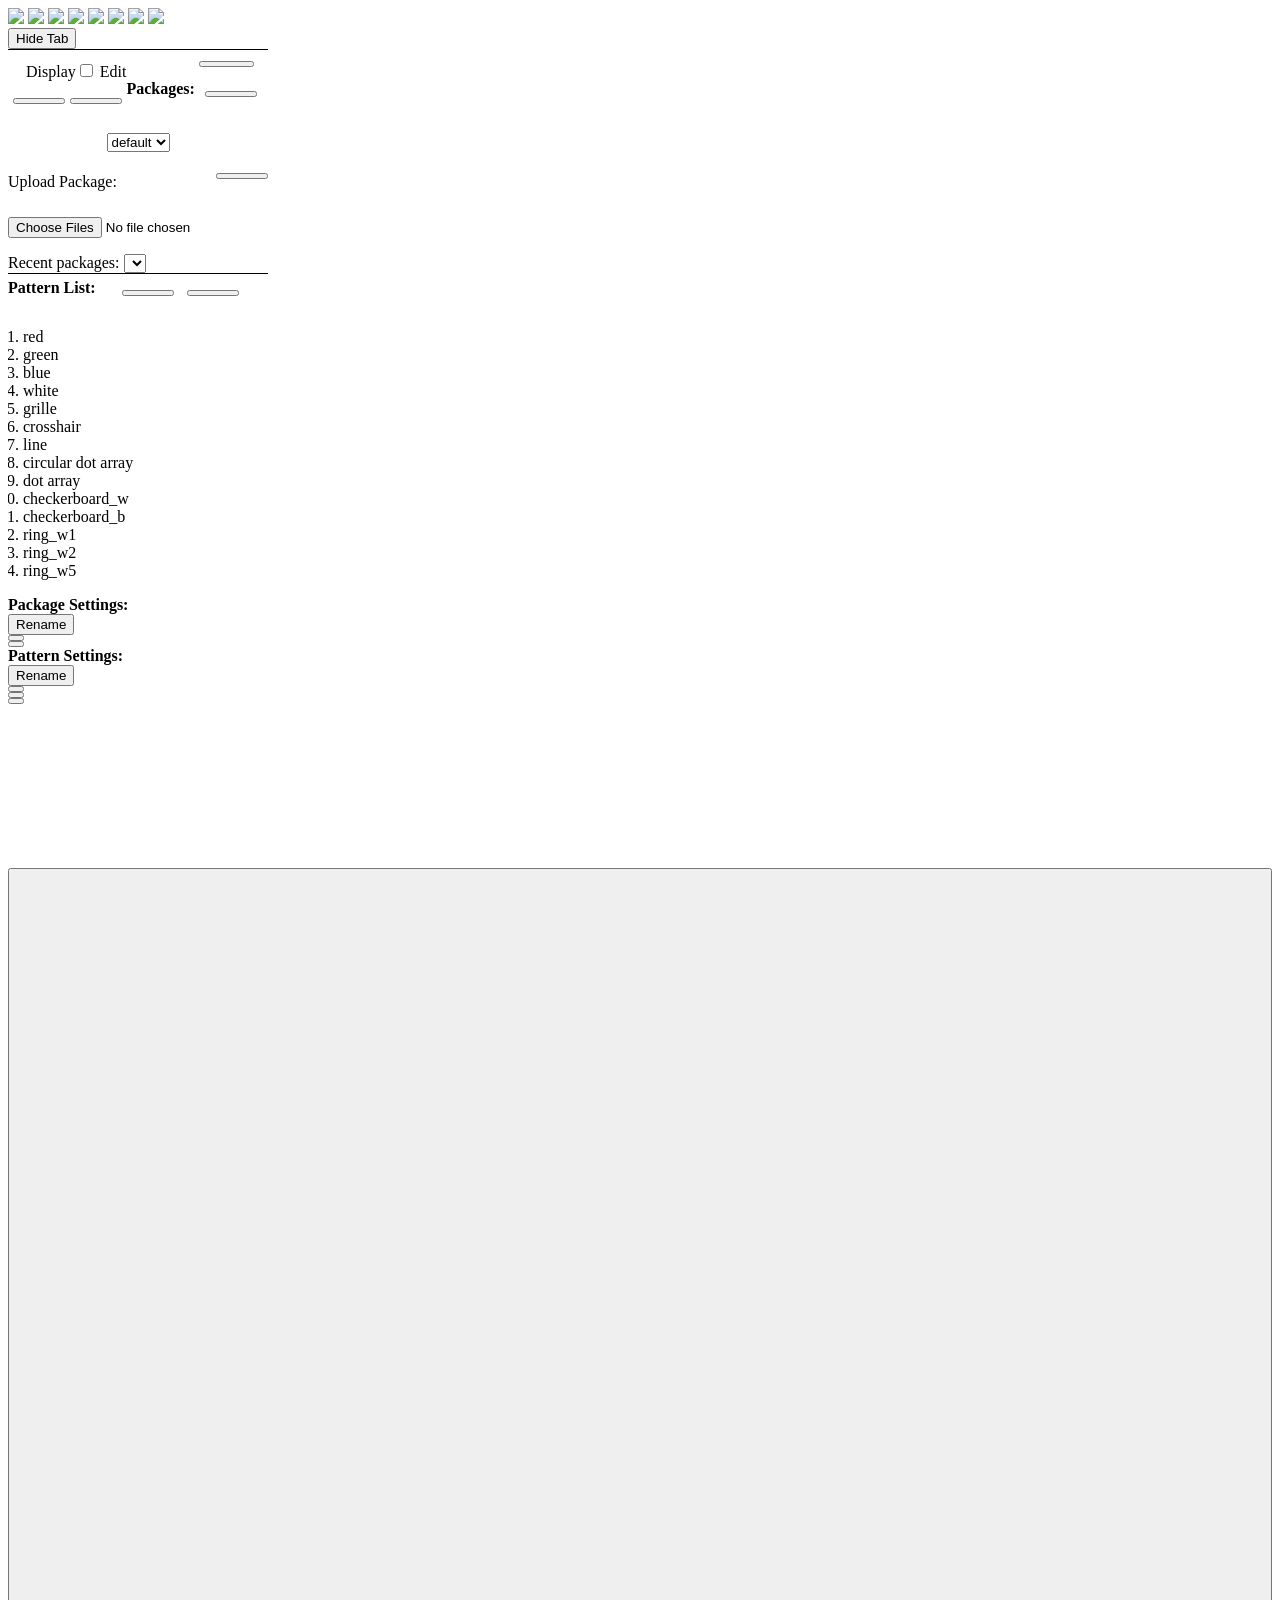
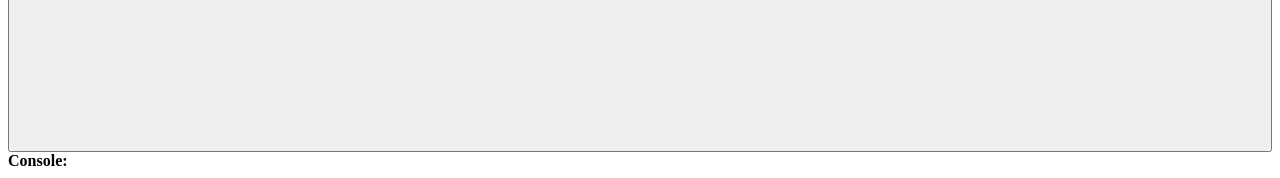
==== Custom/index.html @ 78fe55c4 "Update documentation" ====
<html>
    <head>
        <link href="../updatedStyle.css" rel="stylesheet">
        <script src="../lib/jquery-3.6.0.min.js" type="text/javascript"> </script>
        <script src="../lib/jquery-ui-1.13.2.custom/jquery-ui.js"></script>
        <script src="../lib/lz-string-1.5.0/libs/lz-string.js"></script>
        <script src="../lib/aframe.min.js" type="text/javascript"></script>
        <link rel="stylesheet" href="../lib/fontawesome-free-6.4.0-web/css/all.css"></script>
        <link rel="stylesheet" href="../lib/jquery.minicolors.css">
        <script src="../lib/jquery.minicolors.min.js" type="text/javascript"> </script>
        <script src="./ControllerComponents.js" type="text/javascript"></script>
        <script>
        /* Code to register the orthographic camera as parent camera and remove original camera */
        AFRAME.registerComponent('ortho', {
            init: function () {
                /* Save original camera */
                var sceneEl = this.el.sceneEl;
                this.originalCamera = sceneEl.camera;
                this.cameraParent = sceneEl.camera.parent;
                /* Create orthographic camera using three.js */
                this.orthoCamera = new THREE.OrthographicCamera(-500, 500, 250, -250,.01, 2000);
                /* Makes this the parent camera and add it to scene */
                this.cameraParent.add(this.orthoCamera);
                sceneEl.camera = this.orthoCamera;
            },
            /* Removes orthographic camera and replaces it with original camera upon termination */
            remove: function () {
            this.cameraParent.remove(this.orthoCamera);
            sceneEl.camera = this.originalCamera;
            }
        });

        AFRAME.registerComponent('raycasterortho', {
            init: function () {
                /* Save original camera */
                var sceneEl = this.el.sceneEl;
                this.originalraycaster = sceneEl.components.raycaster;
                /* Create orthographic camera using three.js */
                this.raycaster = new THREE.Raycaster();
                raycaster.linePrecision = 0.1;
                /* Makes this the parent camera and add it to scene */
                this.cameraParent.add(this.orthoCamera);
                sceneEl.camera = this.orthoCamera;
            },
            /* Removes orthographic camera and replaces it with original camera upon termination */
            remove: function () {
            this.cameraParent.remove(this.orthoCamera);
            sceneEl.camera = this.originalCamera;
            }
        });
            AFRAME.registerComponent('thumbstick-logging-right',{
            init: function () {
                this.el.addEventListener('thumbstickmoved', this.logThumbstickRight);
            },
            logThumbstickRight: function (evt) {
                /* calls movement function with key that corresponds */
                if (evt.detail.y > 0.95) {zoomCam(-.001)}
                if (evt.detail.y < -0.95) {zoomCam(.001)}
            }
        });

        AFRAME.registerComponent('button-listener', {
            init: function () {
                var el = this.el;

                el.addEventListener('gripdown', function (evt) {
                    document.querySelector('a-scene').exitVR();
                });
            }
        });

        AFRAME.registerComponent("click-checker", {
            init: function() {
                this.el.addEventListener("click", (e)=>{
                    console.log(this.el);
                    selectNew(this.el);
                    });
                this.el.addEventListener("mouseenter", (e) => {
                    document.body.style.cursor = "pointer"
                })
                this.el.addEventListener("mouseleave", (e) => {
                    document.body.style.cursor = "default"
                })
                }
                
            });

        AFRAME.registerComponent('fill', {
            schema: {
                val: {type: 'float', default: 100},
                isFull: {type: "boolean", default: true}
            },
        });
        AFRAME.registerComponent('angle', {
            schema: {
                x: {type: 'float', default: 50},
                z: {type: 'float', default: 50}
            },
        });
        AFRAME.registerComponent('advanced', {
            schema: {
                val: {type: 'boolean', default: false}
            },
        });
        AFRAME.registerComponent('color2', {
            schema: {
                val: {type: 'string', default: "#000000"}
            },
        });
        AFRAME.registerComponent('arraySpacing', {
            schema: {
                val: {type: 'float', default: 10}
            },
        });
        AFRAME.registerComponent('toggleCenterDot', {
            schema: {
                val: {type: 'boolean', default: false}
            },
        });
        </script>
    </head>

    <body>
        <a-scene>
            <a-entity raycaster cursor="rayOrigin: mouse; mouseCursorStylesEnabled: false;" position="0 0 0" ></a-entity>
            <a-assets>
                <img id="QC" src="textures/TG18-QC.2k_12b.png">
                <img id="CH" src="textures/TG18-CH.2k.png">
                <img id="MM1" src="textures/TG18-MM1.2k.png">
                <img id="MM2" src="textures/TG18-MM2.2k.png">
                <img id="sQC" src="textures/TG270sQC.png">
                <img id="PQC" src="textures/TG18-PQC.2k_12b.png">
                <img id="BR" src="textures/TG18-BR.2k_12b.png">
                <img id="transparent" src="textures/transparent.jpg">
            </a-assets>
            <a-entity id="con-left" laser-controls="hand: left" model="true" button-listener-l thumbstick-left trackpad-left position-updates-left></a-entity>
            <a-entity id="con-right" laser-controls="hand: right" model="true" button-listener-r thumbstick-right trackpad-right position-updates-right></a-entity>
            <a-camera>
                <a-sky id="sky" color="#000000" radius="1000"></a-sky>
                <a-entity id="entityCanvas" visible="true"></a-entity>
            </a-camera>
        </a-scene>
       
        <div id="info">
            <div id="coreLayout" class="core-container" style="grid-template-columns: 100% 0%; width: 260px; height: 840px; grid-template-rows: 7% 7% 86%">
                <div class="hide"><button type="button" class="collapsible" id="collapse" onclick="collapseTab()">Hide Tab</button></div>
                <div class="swap" style="border-bottom: 1px solid black;"><div id="swapContainer" style="float:left; padding-left: 18px; padding-top:12px;">Display<input type="checkbox" id="displayUtility"
                    class="checkbox" onclick="toggleDisplayEdit(true)"/>
                    <label for="displayUtility" class="toggle"> </label>                              Edit</div><div id="settingsButtonContainer" style="padding-left: 10%; padding-bottom: 13px; display: inline-block; width: 54.73px; float: right; padding-top:12px; padding-right:14px;"><button id="settingsButton" style="text-align:center; width:100%;" class="button add" onclick="openSettings()" title="Open Settings"><i id="settingsIcon" class="fa-solid fa-gear"></i></button></div></div>
                <div class="content">
                    <div id="packageLayout" class="display-grid">
                        <div class="packages" style="border-bottom: 1px solid black; padding-top: 5px;"><b style="padding-right: 4%;">Packages:</b><button style="text-align:center; width:20%;" class="button add" onclick="saveSelected()"  title="Save Package"><i class="fa-solid fa-download"></i></button><div style="padding-right: 2%; padding-left: 2%; padding-bottom: 5%; display: inline-block; width: 20%;"><button style="text-align:center; width:100%;" class="button add" onclick="addPackage()"  title="Add Package"><i class="fa-solid fa-plus"></i></button></div><button style="text-align:center; width:20%" class="button reset" onclick="removePackage()"  title="Delete Package"><i class="fa-solid fa-trash"></i></button>
                            <p style="position: relative; text-align: center; padding-bottom: 2%; top: 0%;">
                                <select class="select" name="packageDisplay" id="packageDisplay" onchange="changePackage(this)">
                                    <option value="default">default</option>
                                </select>
                            </p>
                            <div>
                                    Upload Package:            <button style="text-align:center; width:20%; float: right;" class="button add" onclick="saveSelected()"  title="Save Package"><i class="fa-solid fa-download"></i></button>
                            </div>
                            <p><input style="width: 100%; padding-top: 10" type="file" id="scene-disp-input" accept=".json" multiple></p>
                            <div> Recent packages: <select class="select" id="recentPackages" onchange="changeUrl(this)">
                            </select></div>
                        </div>
                        <div class="patterns" title="Hold the ctrl button to select multiple" style="padding-top: 5px;"><b style="padding-right: 10%;">Pattern List:</b><div style="padding-right: 5%; padding-bottom: 5%; display: inline-block; width: 20%;"><button style="text-align:center; width:100%;" class="button add" onclick="addPattern()"  title="Add Pattern"><i class="fa-solid fa-plus"></i></button></div><button style="text-align:center; width:20%" class="button reset" onclick="removePattern()"  title="Delete Patterns"><i class="fa-solid fa-trash"></i></button><ol id="items-list" class="moveable" selectedIndex="" multi-select="" style="padding-top: 1%; padding-left: 15px; overflow-y: scroll;">
                            <li>red</li>
                            <li>green</li>
                            <li>blue</li>
                            <li>white</li>
                            <li>grille</li>
                            <li>crosshair</li>
                            <li>line</li>
                            <li>circular dot array</li>
                            <li>dot array</li>
                            <li>checkerboard_w</li>
                            <li>checkerboard_b</li>
                            <li>ring_w1</li>
                            <li>ring_w2</li>
                            <li>ring_w5</li>
                        </ol></div>
                    </div>
                    <div id="addEditContent" style="display: none;">

                        <p style="text-align:center;">Add Entity              <input type="checkbox" id="utility"
                            class="checkbox" onclick="toggleAddEdit(true)"/>
                            <label for="utility" class="toggle"> </label>                  Edit Entity</p>
                        <p id="backgroundSettings"><b>Background Settings</b></p>
                            <div id="skyIn" position="absolute" width="45%" left="0">Sky Color: <input type="text" class="input" id="skyCol" value="#000000"></div>
                        </p>
                        <div id="editSelector" style="display: flex; justify-content: space-between; padding-bottom: 5px;"><div>Entity: </div><select name="entityId" id="entityId"  onchange="selectNew(null)">
                        </select></div>

                        <div id="editContent" class="entity-container">
                            <div id="universalSettings" class="universal">
                                <div id="universalHeader" class="UniversalHeader" onclick="hideUniversal()"><b>Universal Settings</b><div id="advancedButtonContainer" style="padding-left: 40px; display: inline-block; width: 30px;"><button id="advancedButton" style="text-align:center; width:100%;" class="button add" onclick="switchToAdvanced(event)" title="Open Advanced"><i id="advancedIcon" class="fa-solid fa-a"></i></button></div></div>
                                <div id="posIn" class="Position">Position (&alpha;: deg, y: m, r: m):</div>
                                <div id="xIn" class="x"><input type="text" class="input" id="x" value="0"></div>
                                <div id="yIn" class="y"><input type="text" class="input" id="y" value="0"></div>
                                <div id="zIn" class="z"><input type="text" class="input" id="z" value="0"></div>
                                <div id="rotation" class="Rotation">Rotation (deg):</div>
                                <div id="pitch" class="pitch"><input type="text" class="input" id="rotationX" value="0"></div>
                                <div id="yaw" class="yaw"><input type="text" class="input" id="rotationY" value="0"></div>
                                <div id="roll" class="roll"><input type="text" class="input" id="rotationZ" value="0"></div>
                                <div id="entColor" class="EntColor"><div style="width: fit-content; display: inline-block; padding-right: 25px;">Entity Color: </div><input type="text" class="input" id="color" value="#FFFFFF"></div>
                                <!--<div id="hideUniversal" style="position:absolute; top: -1px; left:-10px;"><button id="hideUniversalButton" style="text-align:center; width:25px; height: 18px; padding: 0px;" class="button reset" onclick="hideUniversal()" title="Hide Universal Settings"><i id="hideUniversalIcon" class="fa-solid fa-chevron-down" style="font-size: 13px"></i></button></div>-->
                            </div>  
                            <div id="specificSettings" class="specific" style="position: relative;">
                                <!--<div id="hideSpecific" style="position:absolute; top: -1px; left:-10px;"><button id="hideSpecificButton" style="text-align:center; width:25px; height: 18px; padding: 0px;" class="button reset" onclick="hideSpecific()" title="Hide Specific Settings"><i id="hideSpecificIcon" class="fa-solid fa-chevron-down" style="font-size: 13px"></i></button></div>-->
                                <div id="specificHeader" class="specificHeader"  onclick="hideSpecific()"><b>Specific Settings</b></div>
                                <div id="area1" class="area1">
                                    <div id="heightIn" style="justify-content: space-between;">Bar Height (m): <input type="text" class="input" id="height" value=".25"></div>
                                    <div id="radiusIn" style="justify-content: space-between;">Radius (m): <input type="text" class="input" id="radius" value=".125"></div>
                                    <div id="cols" style="justify-content: space-between;">Number of columns: <input type="text" class="input" id="colsIn" value="16"></div>
                                    <div id="numDots" style="justify-content: space-between;">Number of dots: <input type="text" class="input" id="numDotsIn" value="16"></div>
                                    <div id="numRings" style="justify-content: space-between;">Number of rings: <input type="text" class="input" id="numRingsIn" value=".1"></div>
                                    <div id="vertices">Vertices (x: m, y: m)</div>
                                </div>
                                <div id="area2" class="area2">
                                    <div id="widthIn" style="justify-content: space-between;">Bar Width (m): <input type="text" class="input" id="width" value=".125"></div>
                                    <div id="rows" style="justify-content: space-between;">Number of rows: <input type="text" class="input" id="rowsIn" value="16"></div>
                                    <div id="numCircles" style="justify-content: space-between;">Number of rings: <input type="text" class="input" id="numCirclesIn" value=".1"></div>
                                    <div id="ringPitch" style="justify-content: space-between;">Ring Pitch: <input type="text" class="input" id="ringPitchIn" value=".1"></div>
                                    <div id="va" style="justify-content: space-between;">Vertex A: <input type="text" class="input" id="vax" value="0"> <input type="text" class="input" id="vay" value="0.1875"></div>
                                </div>
                                <div id="area3" class="area3">
                                    <div id="fillIn" style="justify-content: space-between;">Border Size (m): <input type="text" class="input" id="fill" value=".25"></div>
                                    <div id="numBars" style="justify-content: space-between;">Number of bars: <input type="text" class="input" id="numBarsIn" value="32"></div>
                                    <div id="tileSize" style="justify-content: space-between;">Tile size: <input type="text" class="input" id="tileSizeIn" value=".1"></div>
                                    <div id="circleSize" style="justify-content: space-between;">Radius of dots: <input type="text" class="input" id="circleSizeIn" value=".1"></div>
                                    <div id="vb" style="justify-content: space-between;">Vertex B:<input type="text" class="input" id="vbx" value="-0.25"> <input type="text" class="input" id="vby" value="-0.25"> </div>
                                </div>
                                <div id="area4" class="area4">
                                    <div id="textureIn" style="justify-content: space-between;">Texture:                 <select class="select" name="texture" id="texture">
                                        <option value="none">none</option>
                                        <option value="QC">TG18-QC.2k_12b</option>
                                        <option value="CH">TG18-CH.2k</option>
                                        <option value="MM1">TG18-MM1.2k</option>
                                        <option value="MM2">TG18-MM2.2k</option>
                                        <option value="sQC">TG270sQC</option>
                                        <option value="PQC">TG18-PQC.2k_12b</option>
                                        <option value="BR">TG18-BR.2k_12b</option>
                                    </select></div>
                                    <div id="colIn2" position="absolute" width="75%" left="0" style="justify-content: space-between;">Secondary Color: <input type="text" class="input" id="color2" value="#FFFFFF"></div>
                                    <div id="arraySpacing" style="justify-content: space-between;">Spacing of rings: <input type="text" class="input" id="arraySpacingIn" value=".1"></div>
                                    <div id="spacing" style="justify-content: space-between;">Spacing of dots: <input type="text" class="input" id="spacingIn" value=".1"></div>
                                    <div id="vc" style="justify-content: space-between;">Vertex C:<input type="text" class="input" id="vcx" value="0.25"><input type="text" class="input" id="vcy" value="-0.25"> </div>
                                </div>
                                <div id="area5" class="area5">
                                    <div id="uploadTextureIn" style="justify-content: space-between;"><div>Upload Textures:</div><input type="file" id="texture-input" accept="image/png, image/jpeg, image/tiff, image/" multiple style="width:90%;"></div>
                                    <div id="toggleCenterDot" style="justify-content: space-between;"><div>Fill center dot:</div><input type="checkbox" id="toggleCenterDotIn"></div>
                                </div>
                            </div>
                            <div id="removeEntity" class="removeEnt"><div style="display: inline-block; width: 50%;"><button class="button reset" onclick="removeEntity()" title="Rmove Entity" style="width: 60%;"><i id="settingsIcon" class="fa-solid fa-trash"></i></button></div><div style="display: inline-block; width: 50%;"><button class="button add" onclick="duplicateEntity()" title="Duplicate Entity" style="width: 60%;"><i id="settingsIcon" class="fa-solid fa-clone"></i></button></div></div>
                        </div>
    
                        <div id="addContent">
                            <p id="addChoice" style="text-align:center; display: flex; justify-content: space-between;"><b>Type of entity:</b>
                                <select class="select" name="entity" id="entity">
                                    <option value="circle">circle</option>
                                    <option value="plane">plane</option>
                                    <option value="triangle">triangle</option>
                                    <option value="gradient">gradient</option>
                                    <option value="checkerboard">checkerboard</option>
                                    <option value="grille">grille</option>
                                    <option value="dotarray">dot array</option>
                                    <option value="dotcircle">circlular dot array</option>
                                    <option value="bullseye">bullseye</option>
                                </select>
                            </p>
                            <p style="text-align:center;" id="addButton">
                                <button class="button add" onclick="addEntity()">Add to Pattern</button>
                            </p>
                            <p style="text-align:center;" id="removeButton">
                                <button class="button reset" onclick="removeEntity()">Remove from Pattern</button></p>
                            <p style="text-align:center;" id="duplicateButton">
                                <button class="button add" onclick="duplicateEntity()">Duplicate Entity</button></p>
    
                            <form id="reset" style="text-align:center;">
                                <button type="button" class="button reset" onclick="resetScene()">Reset Pattern</button>
                            </form>
                        </div>
 
                    </div>
           
                </div>
                <div id="settings">
                    <div id="settingsLayout" class="settings-container">
                        <div class="packageSettings">
                            <div class="package-settings-container">
                                <b class="packageSettingsHeader">Package Settings:</b>
                                <div class="renamePackage"><button style="text-align:center;" class="button add" onclick="renamePackage()">Rename</button></div>
                                <div class="export"><button style="text-align:center;" class="button add" onclick="pastebinPost()"  title="Pastebin Export"><i class="fa-solid fa-cloud-arrow-up"></i></button></div>
                                <div class="import"><button style="text-align:center;" class="button add" onclick="handleImport()"  title="Pastebin Import"><i class="fa-solid fa-cloud-arrow-down"></i></button></div>
                            </div>
                            <div class="pattern-settings-container">
                                <b class="patternSettingsHeader">Pattern Settings:</b>
                                <div class="renamePattern"><button style="text-align:center;" class="button add" onclick="renamePattern()" title="Rename Pattern">Rename</button></div>
                                <div class="cut"><button style="text-align:center; cursor: copy;" class="button add" onclick="cutPattern()"  title="Cut (Ctrl+x)"><i class="fa-solid fa-cut"></i></button></div>
                                <div class="copy"><button style="text-align:center; cursor: copy;" class="button add" onclick="copyPattern()"  title="Copy (Ctrl+c)"><i class="fa-solid fa-copy"></i></button></div>
                                <div class="paste"><button style="text-align:center;" class="button add" onclick="pastePattern()"  title="Paste (Ctr+v)"><i class="fa-solid fa-paste"></i></button></div>
                            </div>
                        </div>
                    </div>
                </div>
            </div>
        </div>
        <div id="directions">
        <button type="button" class="collapsible" id="directionsCollapse" style="width:100%;height:100%;"  title="Click for help" onclick="window.open('https://didsr.github.io/WebXR-tools/Custom/doc/','_blank')"><i class="fa-solid fa-circle-info"></i></button>

        </div>

        <div id="debug">
            <b>Console: </b>
        </div>
        <script src="script.js" type="text/javascript"></script>
        <script src="graphicInterface.js" type="text/javascript"></script>
        <script src="utility.js" type="text/javascript"></script>
        <script src="changeListeners.js" type="text/javascript"></script>
        <script src="drawing.js" type="text/javascript"></script>
        <script src="editing.js" type="text/javascript"></script>
        <script src="saving.js" type="text/javascript"></script>
        <script src="uploading.js" type="text/javascript"></script>
        <script src="pastebinInterface.js" type="text/javascript"></script>
        <script src="load.js" type="module"></script>
        <script src="ControllerInputMapping.js" type="module"></script>
        <script src="sharing.js" type="text/javascript"></script>

        
    </body>

</html>
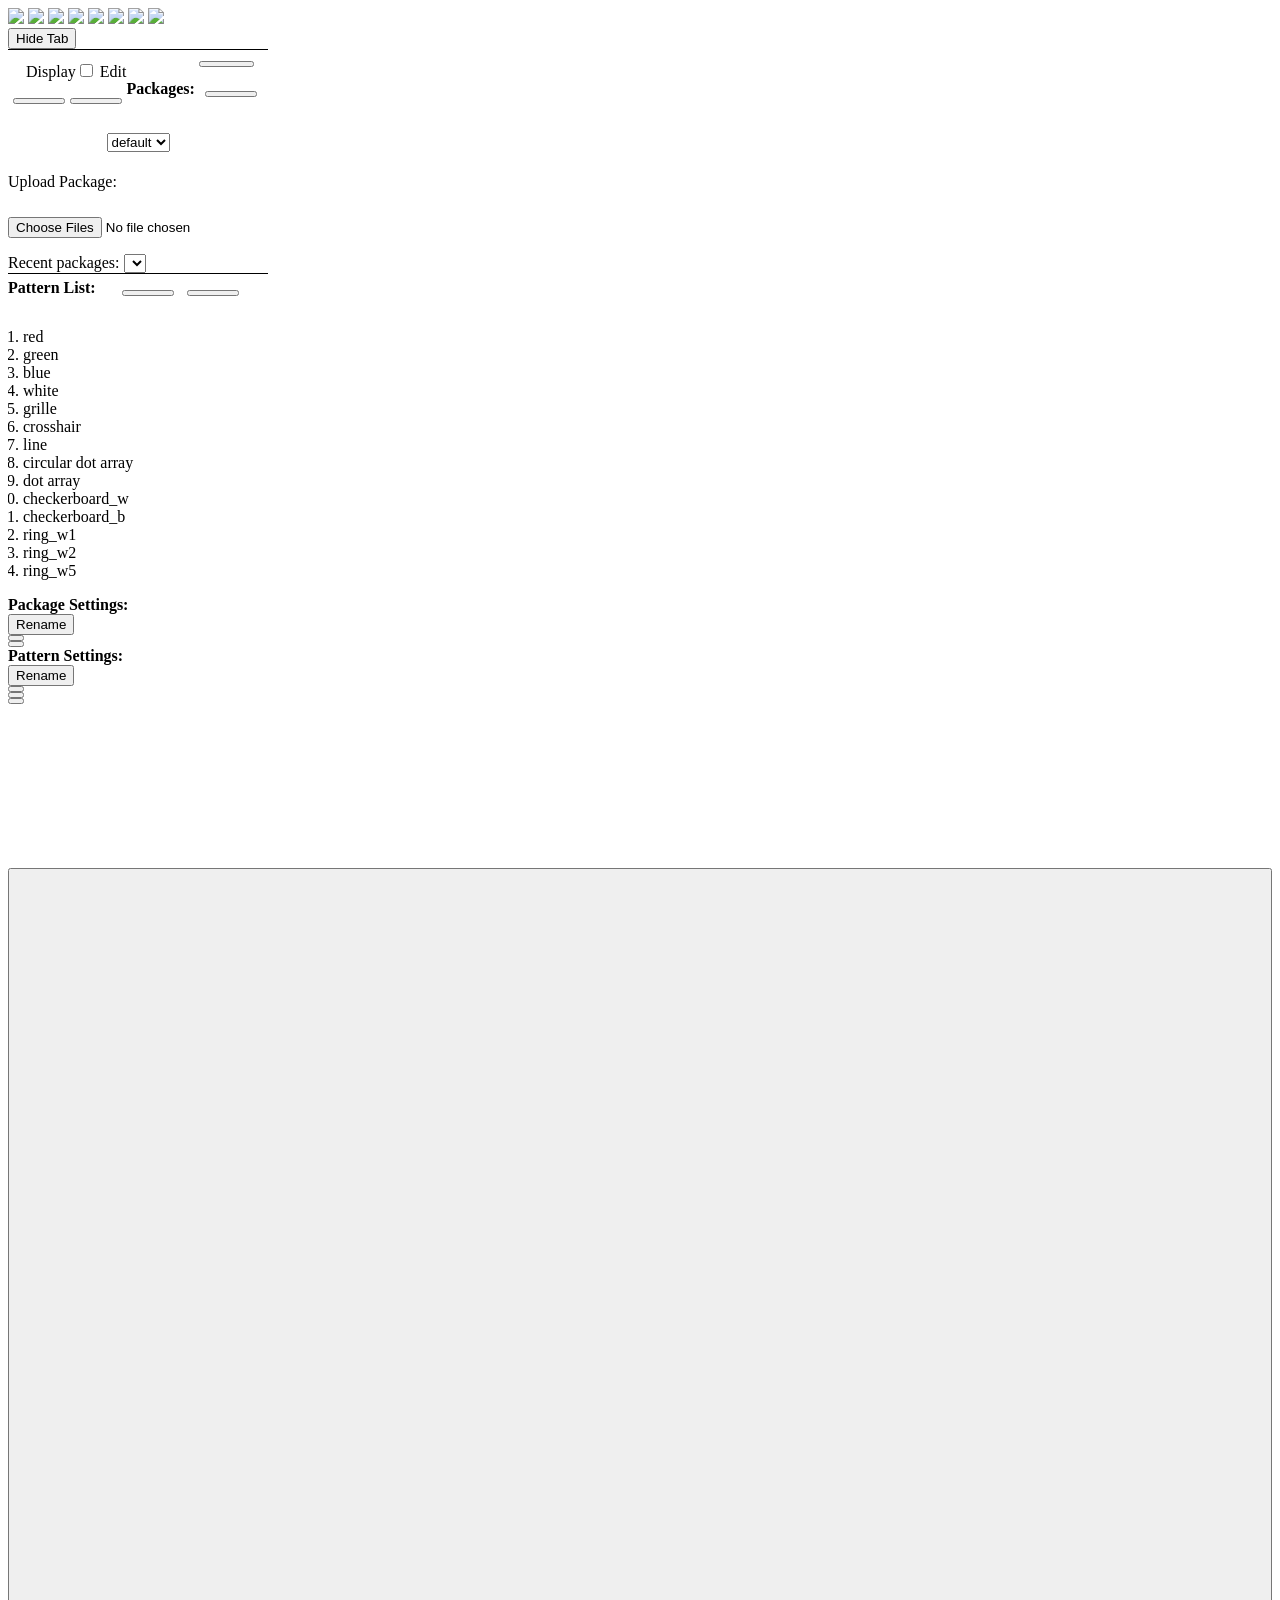
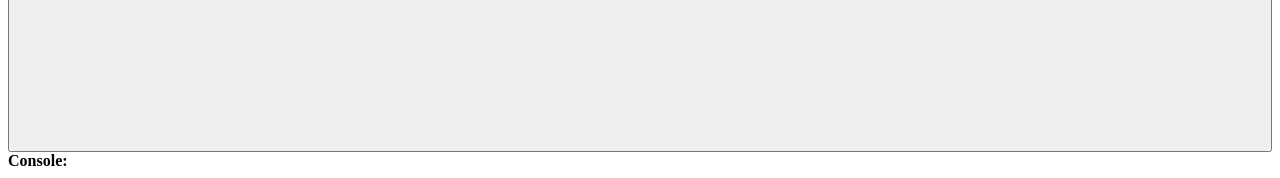
==== commit a780a843: "Update documentation" ====
--- a/Custom/index.html
+++ b/Custom/index.html
@@ -156,7 +156,7 @@
                                 </select>
                             </p>
                             <div>
-                                    Upload Package:            <button style="text-align:center; width:20%; float: right;" class="button add" onclick="saveSelected()"  title="Save Package"><i class="fa-solid fa-download"></i></button>
+                                    Upload Package:            
                             </div>
                             <p><input style="width: 100%; padding-top: 10" type="file" id="scene-disp-input" accept=".json" multiple></p>
                             <div> Recent packages: <select class="select" id="recentPackages" onchange="changeUrl(this)">
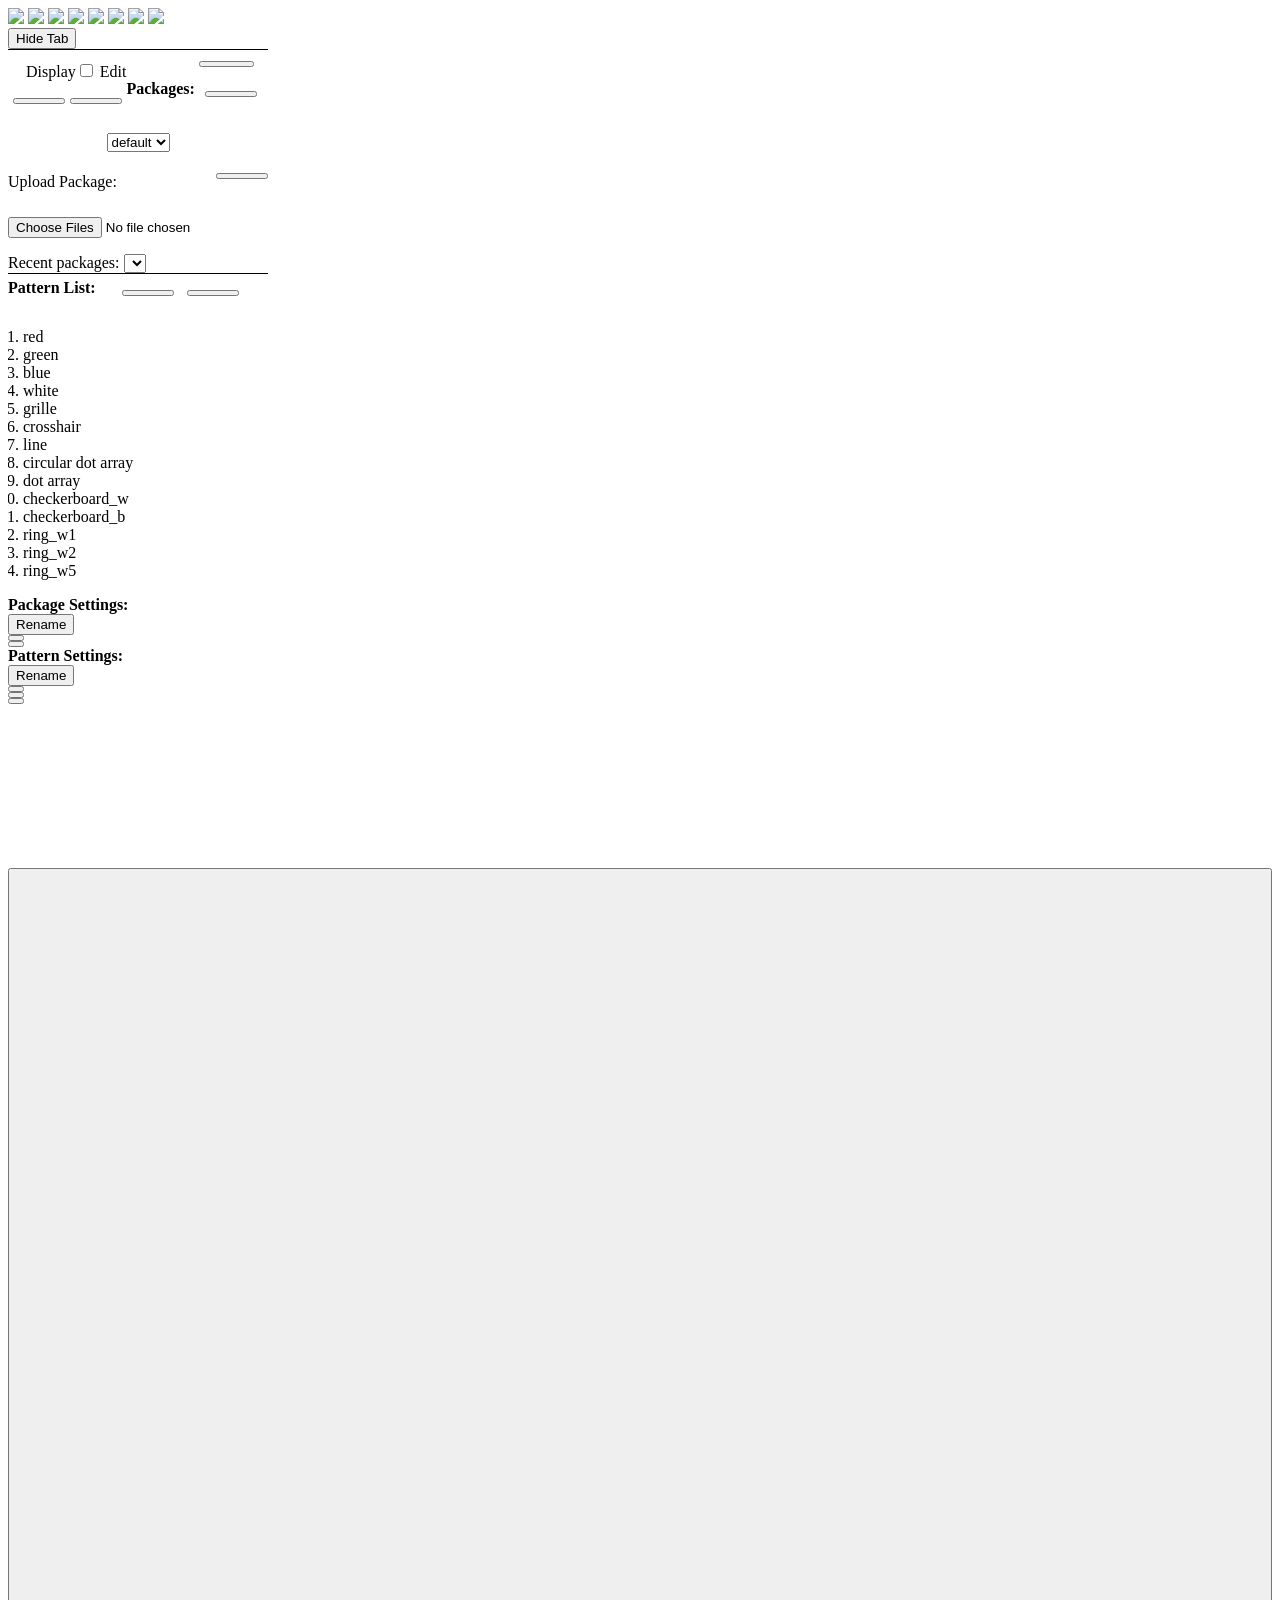
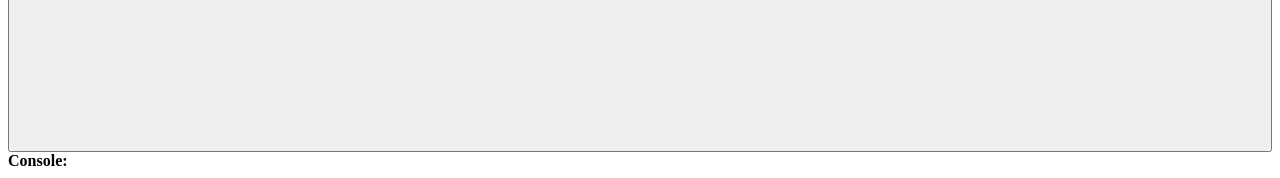
==== commit 79c9f76e: "Update documentation" ====
--- a/Custom/index.html
+++ b/Custom/index.html
@@ -156,7 +156,7 @@
                                 </select>
                             </p>
                             <div>
-                                    Upload Package:            
+                                    Upload Package:            <button style="text-align:center; width:20%; float: right;" class="button add" onclick="saveSelected()"  title="Save Package"><i class="fa-solid fa-download"></i></button>
                             </div>
                             <p><input style="width: 100%; padding-top: 10" type="file" id="scene-disp-input" accept=".json" multiple></p>
                             <div> Recent packages: <select class="select" id="recentPackages" onchange="changeUrl(this)">
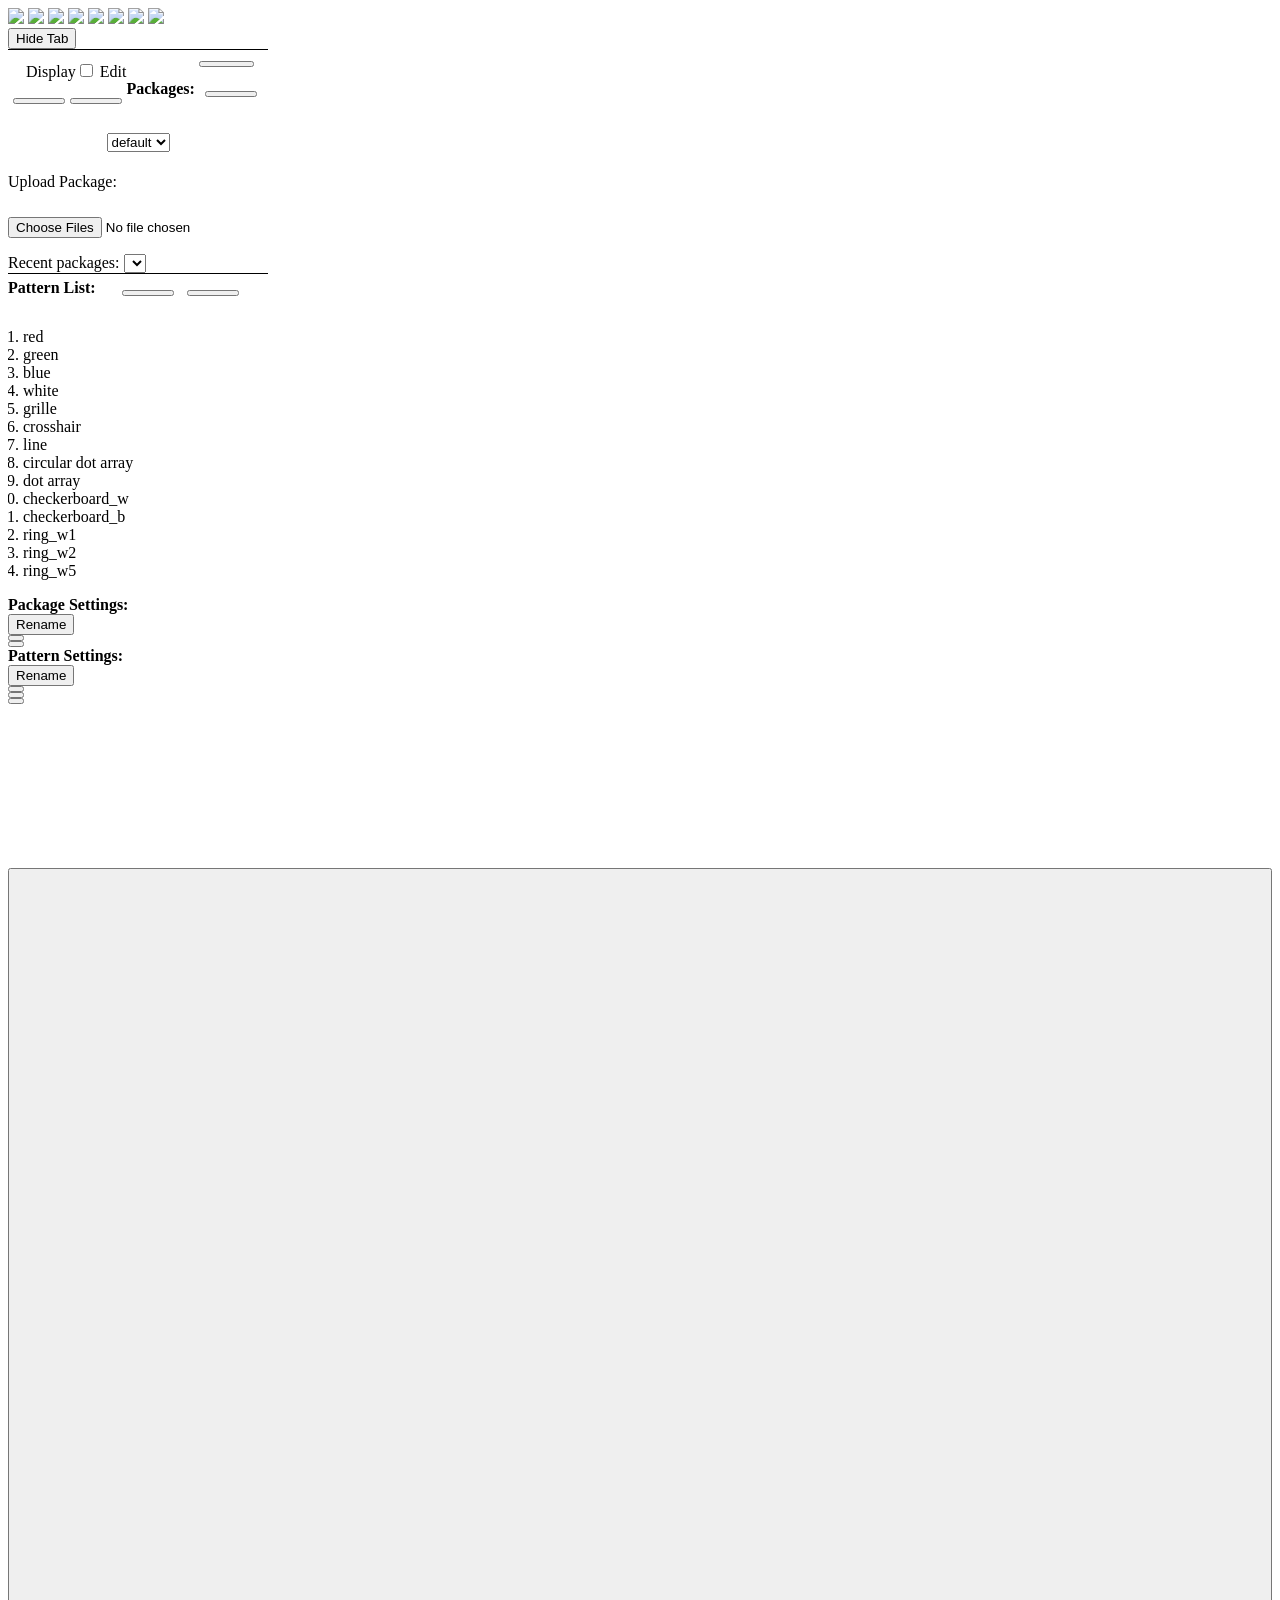
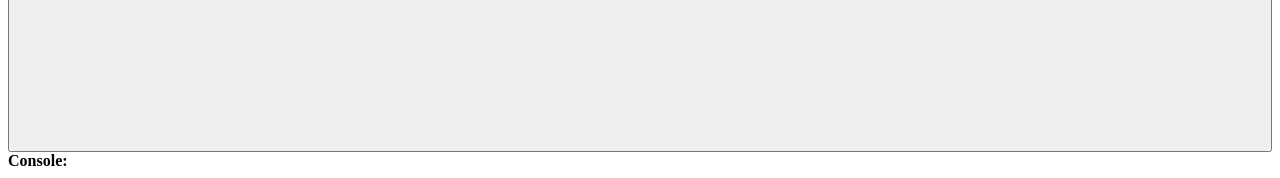
==== commit 7a0a44da: "Update documentation" ====
--- a/Custom/index.html
+++ b/Custom/index.html
@@ -156,7 +156,7 @@
                                 </select>
                             </p>
                             <div>
-                                    Upload Package:            <button style="text-align:center; width:20%; float: right;" class="button add" onclick="saveSelected()"  title="Save Package"><i class="fa-solid fa-download"></i></button>
+                                    Upload Package:            
                             </div>
                             <p><input style="width: 100%; padding-top: 10" type="file" id="scene-disp-input" accept=".json" multiple></p>
                             <div> Recent packages: <select class="select" id="recentPackages" onchange="changeUrl(this)">
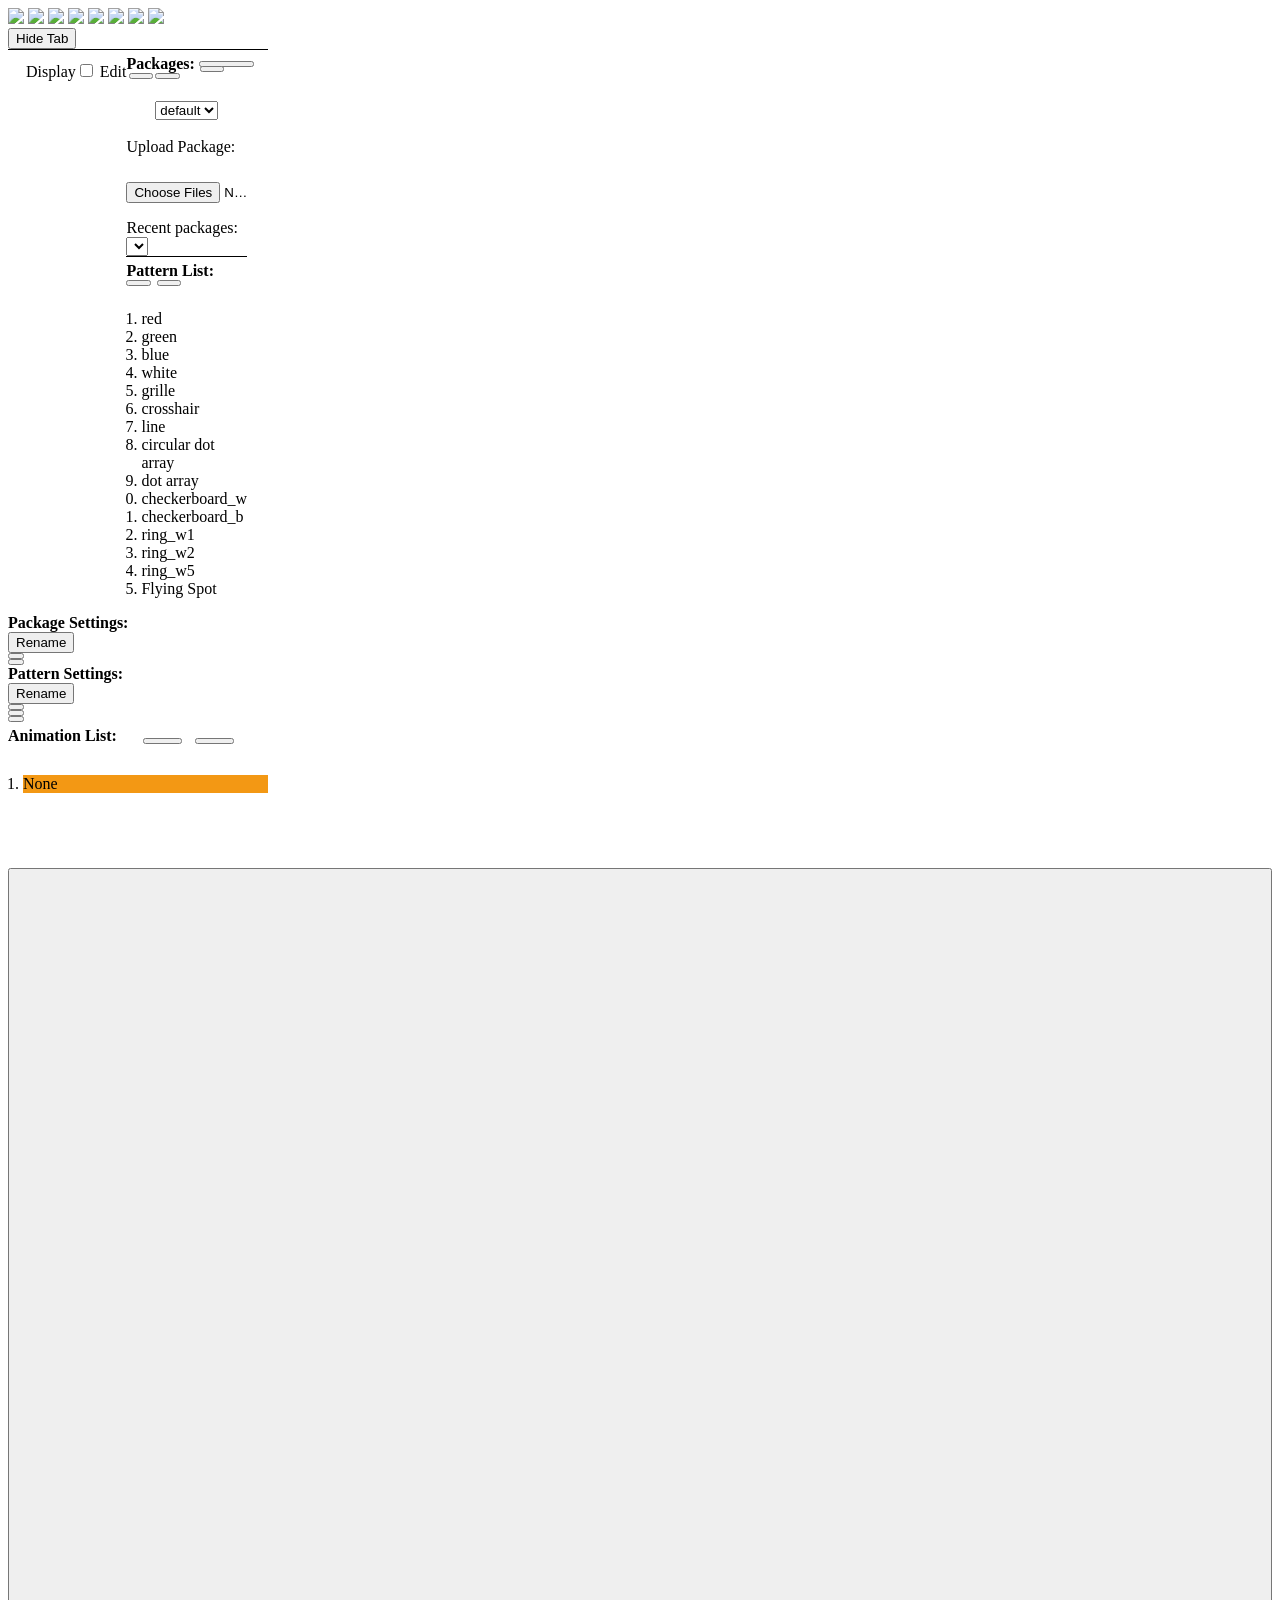
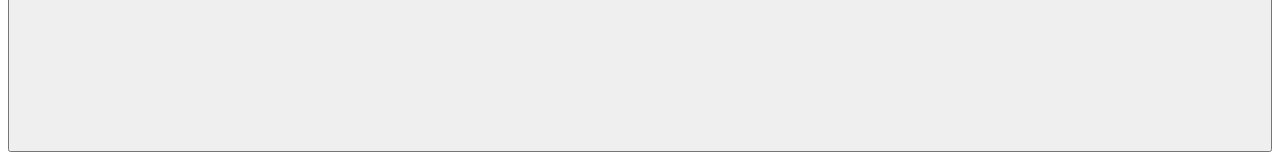
==== commit 2964036e: "Pushing upload and validator changes" ====
--- a/Custom/index.html
+++ b/Custom/index.html
@@ -72,7 +72,6 @@
         AFRAME.registerComponent("click-checker", {
             init: function() {
                 this.el.addEventListener("click", (e)=>{
-                    console.log(this.el);
                     selectNew(this.el);
                     });
                 this.el.addEventListener("mouseenter", (e) => {
@@ -117,7 +116,20 @@
                 val: {type: 'boolean', default: false}
             },
         });
+        AFRAME.registerComponent('mov', {
+            schema: {
+                startPoint: {type: 'vec3', default: {x: 0, y: 0, z: 0}},
+                endPoint: {type: 'vec3', default: {x: 0, y: 0, z: 0}},
+                speed: {type: 'float', default: 10},
+                acceleration: {type: 'float', default: 1},
+                status: {type: 'float', default: 0},
+                type: {type: 'string', default: "Rubberband"},
+                startRotation: {type: 'vec3', default: {x: 0, y: 0, z: 0}},
+                keyBind: {type: 'string', default: ''}
+            },
+        });
         </script>
+        <script src="./movementComponent.js" type="text/javascript"></script>
     </head>
 
     <body>
@@ -141,12 +153,12 @@
             </a-camera>
         </a-scene>
        
-        <div id="info">
+        <div id="info" style="overflow-y: auto;">
             <div id="coreLayout" class="core-container" style="grid-template-columns: 100% 0%; width: 260px; height: 840px; grid-template-rows: 7% 7% 86%">
                 <div class="hide"><button type="button" class="collapsible" id="collapse" onclick="collapseTab()">Hide Tab</button></div>
                 <div class="swap" style="border-bottom: 1px solid black;"><div id="swapContainer" style="float:left; padding-left: 18px; padding-top:12px;">Display<input type="checkbox" id="displayUtility"
                     class="checkbox" onclick="toggleDisplayEdit(true)"/>
-                    <label for="displayUtility" class="toggle"> </label>                              Edit</div><div id="settingsButtonContainer" style="padding-left: 10%; padding-bottom: 13px; display: inline-block; width: 54.73px; float: right; padding-top:12px; padding-right:14px;"><button id="settingsButton" style="text-align:center; width:100%;" class="button add" onclick="openSettings()" title="Open Settings"><i id="settingsIcon" class="fa-solid fa-gear"></i></button></div></div>
+                    <label for="displayUtility" class="toggle"> </label>                              Edit</div><div id="settingsButtonContainer" style="padding-left: 10%; padding-bottom: 13px; display: inline-block; width: 54.73px; float: right; padding-top:12px; padding-right:14px;"><button id="settingsButton" style="text-align:center; width:100%;" class="button add" onclick="openSettings()" title="Open Settings"><i id="settingsIcon" class="fa-solid fa-gear"></i></button></div><div id="animationListButtonContainer" style="padding-left: 10%; padding-bottom: 13px; display: none; width: 54.73px; float: right; padding-top:12px; padding-right:14px;"><button id="animationListButton" style="text-align:center; width:100%;" class="button add" onclick="openAnimationList()" title="Open animation list"><i id="animationListIcon" class="fa-solid fa-wand-sparkles"></i></button></div></div>
                 <div class="content">
                     <div id="packageLayout" class="display-grid">
                         <div class="packages" style="border-bottom: 1px solid black; padding-top: 5px;"><b style="padding-right: 4%;">Packages:</b><button style="text-align:center; width:20%;" class="button add" onclick="saveSelected()"  title="Save Package"><i class="fa-solid fa-download"></i></button><div style="padding-right: 2%; padding-left: 2%; padding-bottom: 5%; display: inline-block; width: 20%;"><button style="text-align:center; width:100%;" class="button add" onclick="addPackage()"  title="Add Package"><i class="fa-solid fa-plus"></i></button></div><button style="text-align:center; width:20%" class="button reset" onclick="removePackage()"  title="Delete Package"><i class="fa-solid fa-trash"></i></button>
@@ -163,20 +175,21 @@
                             </select></div>
                         </div>
                         <div class="patterns" title="Hold the ctrl button to select multiple" style="padding-top: 5px;"><b style="padding-right: 10%;">Pattern List:</b><div style="padding-right: 5%; padding-bottom: 5%; display: inline-block; width: 20%;"><button style="text-align:center; width:100%;" class="button add" onclick="addPattern()"  title="Add Pattern"><i class="fa-solid fa-plus"></i></button></div><button style="text-align:center; width:20%" class="button reset" onclick="removePattern()"  title="Delete Patterns"><i class="fa-solid fa-trash"></i></button><ol id="items-list" class="moveable" selectedIndex="" multi-select="" style="padding-top: 1%; padding-left: 15px; overflow-y: scroll;">
-                            <li>red</li>
-                            <li>green</li>
-                            <li>blue</li>
-                            <li>white</li>
-                            <li>grille</li>
-                            <li>crosshair</li>
-                            <li>line</li>
-                            <li>circular dot array</li>
-                            <li>dot array</li>
-                            <li>checkerboard_w</li>
-                            <li>checkerboard_b</li>
-                            <li>ring_w1</li>
-                            <li>ring_w2</li>
-                            <li>ring_w5</li>
+                            <li id="red">red</li>
+                            <li id="green">green</li>
+                            <li id="blue">blue</li>
+                            <li id="white">white</li>
+                            <li id="grille">grille</li>
+                            <li id="crosshair">crosshair</li>
+                            <li id="line">line</li>
+                            <li id="circular dot array">circular dot array</li>
+                            <li id="dot array">dot array</li>
+                            <li id="checkerboard_w">checkerboard_w</li>
+                            <li id="checkerboard_b">checkerboard_b</li>
+                            <li id="ring_w1">ring_w1</li>
+                            <li id="ring_w2">ring_w2</li>
+                            <li id="ring_w5">ring_w5</li>
+                            <li id="Flying Spot">Flying Spot</li>
                         </ol></div>
                     </div>
                     <div id="addEditContent" style="display: none;">
@@ -194,13 +207,13 @@
                             <div id="universalSettings" class="universal">
                                 <div id="universalHeader" class="UniversalHeader" onclick="hideUniversal()"><b>Universal Settings</b><div id="advancedButtonContainer" style="padding-left: 40px; display: inline-block; width: 30px;"><button id="advancedButton" style="text-align:center; width:100%;" class="button add" onclick="switchToAdvanced(event)" title="Open Advanced"><i id="advancedIcon" class="fa-solid fa-a"></i></button></div></div>
                                 <div id="posIn" class="Position">Position (&alpha;: deg, y: m, r: m):</div>
-                                <div id="xIn" class="x"><input type="text" class="input" id="x" value="0"></div>
-                                <div id="yIn" class="y"><input type="text" class="input" id="y" value="0"></div>
-                                <div id="zIn" class="z"><input type="text" class="input" id="z" value="0"></div>
+                                <div id="xIn" class="x"><input type="number" class="input" id="x" value="0"></div>
+                                <div id="yIn" class="y"><input type="number" class="input" id="y" value="0"></div>
+                                <div id="zIn" class="z"><input type="number" class="input" id="z" value="0"></div>
                                 <div id="rotation" class="Rotation">Rotation (deg):</div>
-                                <div id="pitch" class="pitch"><input type="text" class="input" id="rotationX" value="0"></div>
-                                <div id="yaw" class="yaw"><input type="text" class="input" id="rotationY" value="0"></div>
-                                <div id="roll" class="roll"><input type="text" class="input" id="rotationZ" value="0"></div>
+                                <div id="pitch" class="pitch"><input type="number" class="input" id="rotationX" value="0"></div>
+                                <div id="yaw" class="yaw"><input type="number" class="input" id="rotationY" value="0"></div>
+                                <div id="roll" class="roll"><input type="number" class="input" id="rotationZ" value="0"></div>
                                 <div id="entColor" class="EntColor"><div style="width: fit-content; display: inline-block; padding-right: 25px;">Entity Color: </div><input type="text" class="input" id="color" value="#FFFFFF"></div>
                                 <!--<div id="hideUniversal" style="position:absolute; top: -1px; left:-10px;"><button id="hideUniversalButton" style="text-align:center; width:25px; height: 18px; padding: 0px;" class="button reset" onclick="hideUniversal()" title="Hide Universal Settings"><i id="hideUniversalIcon" class="fa-solid fa-chevron-down" style="font-size: 13px"></i></button></div>-->
                             </div>  
@@ -208,26 +221,27 @@
                                 <!--<div id="hideSpecific" style="position:absolute; top: -1px; left:-10px;"><button id="hideSpecificButton" style="text-align:center; width:25px; height: 18px; padding: 0px;" class="button reset" onclick="hideSpecific()" title="Hide Specific Settings"><i id="hideSpecificIcon" class="fa-solid fa-chevron-down" style="font-size: 13px"></i></button></div>-->
                                 <div id="specificHeader" class="specificHeader"  onclick="hideSpecific()"><b>Specific Settings</b></div>
                                 <div id="area1" class="area1">
-                                    <div id="heightIn" style="justify-content: space-between;">Bar Height (m): <input type="text" class="input" id="height" value=".25"></div>
-                                    <div id="radiusIn" style="justify-content: space-between;">Radius (m): <input type="text" class="input" id="radius" value=".125"></div>
-                                    <div id="cols" style="justify-content: space-between;">Number of columns: <input type="text" class="input" id="colsIn" value="16"></div>
-                                    <div id="numDots" style="justify-content: space-between;">Number of dots: <input type="text" class="input" id="numDotsIn" value="16"></div>
-                                    <div id="numRings" style="justify-content: space-between;">Number of rings: <input type="text" class="input" id="numRingsIn" value=".1"></div>
+                                    <div id="heightIn" style="justify-content: space-between;">Height (m): <input type="number" class="input" id="height" value=".25"></div>
+                                    <div id="radiusIn" style="justify-content: space-between;">Radius (m): <input type="number" class="input" id="radius" value=".125"></div>
+                                    <div id="cols" style="justify-content: space-between;">Number of columns: <input type="number" class="input" id="colsIn" value="16"></div>
+                                    <div id="numDots" style="justify-content: space-between;">Number of dots: <input type="number" class="input" id="numDotsIn" value="16"></div>
+                                    <div id="numRings" style="justify-content: space-between;">Number of rings: <input type="number" class="input" id="numRingsIn" value=".1"></div>
                                     <div id="vertices">Vertices (x: m, y: m)</div>
                                 </div>
                                 <div id="area2" class="area2">
-                                    <div id="widthIn" style="justify-content: space-between;">Bar Width (m): <input type="text" class="input" id="width" value=".125"></div>
-                                    <div id="rows" style="justify-content: space-between;">Number of rows: <input type="text" class="input" id="rowsIn" value="16"></div>
-                                    <div id="numCircles" style="justify-content: space-between;">Number of rings: <input type="text" class="input" id="numCirclesIn" value=".1"></div>
-                                    <div id="ringPitch" style="justify-content: space-between;">Ring Pitch: <input type="text" class="input" id="ringPitchIn" value=".1"></div>
-                                    <div id="va" style="justify-content: space-between;">Vertex A: <input type="text" class="input" id="vax" value="0"> <input type="text" class="input" id="vay" value="0.1875"></div>
+                                    <div id="widthIn" style="justify-content: space-between;">Width (m): <input type="number" class="input" id="width" value=".125"></div>
+                                    <div id="rows" style="justify-content: space-between;">Number of rows: <input type="number" class="input" id="rowsIn" value="16"></div>
+                                    <div id="numCircles" style="justify-content: space-between;">Number of rings: <input type="number" class="input" id="numCirclesIn" value=".1"></div>
+                                    <div id="ringPitch" style="justify-content: space-between;">Ring Pitch: <input type="number" class="input" id="ringPitchIn" value=".1"></div>
+                                    <div id="va" style="justify-content: space-between;">Vertex A: <input type="number" class="input" id="vax" value="0"> <input type="number" class="input" id="vay" value="0.1875"></div>
                                 </div>
                                 <div id="area3" class="area3">
-                                    <div id="fillIn" style="justify-content: space-between;">Border Size (m): <input type="text" class="input" id="fill" value=".25"></div>
-                                    <div id="numBars" style="justify-content: space-between;">Number of bars: <input type="text" class="input" id="numBarsIn" value="32"></div>
-                                    <div id="tileSize" style="justify-content: space-between;">Tile size: <input type="text" class="input" id="tileSizeIn" value=".1"></div>
-                                    <div id="circleSize" style="justify-content: space-between;">Radius of dots: <input type="text" class="input" id="circleSizeIn" value=".1"></div>
-                                    <div id="vb" style="justify-content: space-between;">Vertex B:<input type="text" class="input" id="vbx" value="-0.25"> <input type="text" class="input" id="vby" value="-0.25"> </div>
+                                    <div id="fillIn" style="justify-content: space-between;">Border Size (m): <input type="number" class="input" id="fill" value=".25"></div>
+                                    <div id="numBars" style="justify-content: space-between;">Number of bars: <input type="number" class="input" id="numBarsIn" value="32"></div>
+                                    <div id="tileSize" style="justify-content: space-between;">Tile size: <input type="number" class="input" id="tileSizeIn" value=".1"></div>
+                                    <div id="circleSize" style="justify-content: space-between;">Radius of dots: <input type="number" class="input" id="circleSizeIn" value=".1"></div>
+                                    <div id="vb" style="justify-content: space-between;">Vertex B:<input type="number" class="input" id="vbx" value="-0.25"> <input type="number" class="input" id="vby" value="-0.25"> </div>
+                                    <div id="textIn" style="justify-content: space-between;">Text Content: <textarea class="input" id="text" style="width: 100%;" value="Default Text"></textarea></div>
                                 </div>
                                 <div id="area4" class="area4">
                                     <div id="textureIn" style="justify-content: space-between;">Texture:                 <select class="select" name="texture" id="texture">
@@ -241,9 +255,9 @@
                                         <option value="BR">TG18-BR.2k_12b</option>
                                     </select></div>
                                     <div id="colIn2" position="absolute" width="75%" left="0" style="justify-content: space-between;">Secondary Color: <input type="text" class="input" id="color2" value="#FFFFFF"></div>
-                                    <div id="arraySpacing" style="justify-content: space-between;">Spacing of rings: <input type="text" class="input" id="arraySpacingIn" value=".1"></div>
-                                    <div id="spacing" style="justify-content: space-between;">Spacing of dots: <input type="text" class="input" id="spacingIn" value=".1"></div>
-                                    <div id="vc" style="justify-content: space-between;">Vertex C:<input type="text" class="input" id="vcx" value="0.25"><input type="text" class="input" id="vcy" value="-0.25"> </div>
+                                    <div id="arraySpacing" style="justify-content: space-between;">Spacing of rings: <input type="number" class="input" id="arraySpacingIn" value=".1"></div>
+                                    <div id="spacing" style="justify-content: space-between;">Spacing of dots: <input type="number" class="input" id="spacingIn" value=".1"></div>
+                                    <div id="vc" style="justify-content: space-between;">Vertex C:<input type="number" class="input" id="vcx" value="0.25"><input type="number" class="input" id="vcy" value="-0.25"> </div>
                                 </div>
                                 <div id="area5" class="area5">
                                     <div id="uploadTextureIn" style="justify-content: space-between;"><div>Upload Textures:</div><input type="file" id="texture-input" accept="image/png, image/jpeg, image/tiff, image/" multiple style="width:90%;"></div>
@@ -251,6 +265,87 @@
                                 </div>
                             </div>
                             <div id="removeEntity" class="removeEnt"><div style="display: inline-block; width: 50%;"><button class="button reset" onclick="removeEntity()" title="Rmove Entity" style="width: 60%;"><i id="settingsIcon" class="fa-solid fa-trash"></i></button></div><div style="display: inline-block; width: 50%;"><button class="button add" onclick="duplicateEntity()" title="Duplicate Entity" style="width: 60%;"><i id="settingsIcon" class="fa-solid fa-clone"></i></button></div></div>
+                            
+                            <!--<div id="animationSettings" class="animation">
+                                <div id="animationHeader"><b>Animation Settings</b><div id="animationButtonContainer" style="padding-left: 35px; display: inline-block; width: 30px;"><button id="animationButton" style="text-align:center; width:100%;" class="button add" onclick="handleAnimationToggle(event)" title="Start Animation"><i id="animationIcon" class="fa-solid fa-play"></i></button></div></div>
+                                <div id="animationType">Animation Type: <select class="select" name="animationType" id="animationTypeIn">
+                                    <option value="None">None</option>
+                                    <option value="position">Position</option>
+                                    <option value="rotation">Rotation</option>
+                                    <option value="color">Color</option>
+                                </select></div>
+                                <div id="animationContent">
+                                    <div id="AnimArea1">
+                                        <div id="animMovementType">Movement Type: <select class="select" name="movementType" id="movementTypeIn">
+                                            <option value="None">None</option>
+                                            <option value="t">Teleport</option>
+                                            <option value="start">Start to finish</option>
+                                            <option value="rubberband">Rubberband</option>
+                                        </select></div>
+                                    </div>
+                                    <div id="AnimArea2">
+                                        <div id="AnimMovementStartHeader">Start (&alpha;: deg, y: m, r: m): </div>
+                                    </div>
+                                    <div id="AnimArea3">
+                                        <div id="AnimMovementStart" style="display: grid; grid-template-areas: 'startX startY startZ';"><div id="startXIn" class="startX"><input type="text" class="input" id="startX" value="0"></div>
+                                        <div id="startYIn" class="startY"><input type="text" class="input" id="startY" value="0"></div>
+                                        <div id="startZIn" class="startZ"><input type="text" class="input" id="startZ" value="0"></div></div>
+                                    </div>
+                                    <div id="AnimArea4">
+                                        <div id="AnimMovementEndHeader">End (&alpha;: deg, y: m, r: m): </div>
+                                    </div>
+                                    <div id="AnimArea5">
+                                        <div id="AnimMovementEnd" style="display: grid; grid-template-areas: 'endX endY endZ';"><div id="endXIn" class="endX"><input type="text" class="input" id="endX" value="0"></div>
+                                        <div id="endYIn" class="endY"><input type="text" class="input" id="endY" value="0"></div>
+                                        <div id="endZIn" class="endZ"><input type="text" class="input" id="endZ" value="0"></div></div>
+                                    </div>
+                                    <div id="AnimArea6">
+                                        <div id="AnimMovementSpeedHeader">Speed (m/s)</div>
+                                    </div>
+                                    <div id="AnimArea7">
+                                        <div id="AnimMovementSpeed">
+                                            <input type="text" class="input" id="speedIn" value="100">
+                                        </div>
+                                    </div>
+                                    <div id="AnimArea8">
+                                        <div id="AnimMovementAccelHeader">Acceleration (m/s<sup>2</sup>)</div>
+                                    </div>
+                                    <div id="AnimArea9">
+                                        <div id="AnimMovementSpeed">
+                                            <input type="text" class="input" id="accelerationIn" value="1">
+                                        </div>
+                                    </div>
+                                    <div id="rotationContent"></div>
+                                </div>
+                            </div>-->
+                            
+                            <div id="movementSettings" class="movement">
+
+                                <!-- TODO -->
+                                <div id="movementHeader" class="movementHeader" onclick="hideMovement()"><b>Movement Settings</b><div id="movementButtonContainer" style="padding-left: 10px; display: inline; width: 30px;"><button id="movementButton" style="text-align:center; width:15%;display: inline;" class="button add" onclick="handleMovementToggle(event)" title="Start Movement"><i id="movementIcon" class="fa-solid fa-play"></i></button><button id="stopIndividualButton" style="display:inline; text-align:center; width:15%;" class="button add" onclick="stopIndividual(event)" title="Stop Movement" disabled><i id="stopIcon" class="fa-solid fa-stop"></i></button></div></div>
+                                <div id="movementType" class="movementType">Movement Type: <select class="select" name="movementType" id="movementTypeIn">
+                                    <option value="None">None</option>
+                                    <option value="Pause">Pause</option>
+                                    <option value="Discontinuous">Discontinuous</option>
+                                    <option value="Start">Start to finish</option>
+                                    <option value="Rubberband">Rubberband</option>
+                                </select></div>
+                                <div id="startHeader" class="startHeader">Start Point (&alpha;: deg, y: m, r: m): </div>
+                                <div id="startXIn" class="startX"><input type="number" class="input" id="startX" value="0"></div>
+                                <div id="startYIn" class="startY"><input type="number" class="input" id="startY" value="0"></div>
+                                <div id="startZIn" class="startZ"><input type="number" class="input" id="startZ" value="250"></div>
+                                <div id="endHeader" class="endHeader">End Point (&alpha;: deg, y: m, r: m): </div>
+                                <div id="endXIn" class="endX"><input type="number" class="input" id="endX" value="0"></div>
+                                <div id="endYIn" class="endY"><input type="number" class="input" id="endY" value="0"></div>
+                                <div id="endZIn" class="endZ"><input type="number" class="input" id="endZ" value="250"></div>
+                                <div id="speedHeader" class="speedHeader">Speed (m/s)</div>
+                                <div id="accelerationHeader" class="accelerationHeader">Acceleration (m/s<sup>2</sup>)</div>
+                                <div id="keyHeader" class="keyHeader" style="display: none;">Key</div>
+                                <div id="speedIn" class="speed"><input type="number" class="input" id="speed" value="100"></div>
+                                <div id="accelerationIn" class="acceleration"><input type="number" class="number" id="acceleration" value="1"></div>
+                                <div id="keyIn" class="key" style="display: none;"><input type="text" class="input" id="key" value="m"></div>
+
+                            </div>
                         </div>
     
                         <div id="addContent">
@@ -265,6 +360,8 @@
                                     <option value="dotarray">dot array</option>
                                     <option value="dotcircle">circlular dot array</option>
                                     <option value="bullseye">bullseye</option>
+                                    <option value="text">text</option>
+                                    <option value="timer">timer</option>
                                 </select>
                             </p>
                             <p style="text-align:center;" id="addButton">
@@ -278,6 +375,12 @@
                             <form id="reset" style="text-align:center;">
                                 <button type="button" class="button reset" onclick="resetScene()">Reset Pattern</button>
                             </form>
+                            <p id="addChoice" style="text-align:center; display: flex; justify-content: space-between;"><b>Animation Settings</b></p>
+                            <p style="text-align:center;" id="addButton">
+                                <button class="button add" onclick="startAll()" id="startAllButton" style="width: 20%;"><i class="fa-solid fa-play"></i></button>
+                                <button class="button add" onclick="pauseAll()" id="pauseAllButton" style="width: 20%;" disabled><i class="fa-solid fa-pause"></i></button>
+                                <button class="button reset" onclick="stopAll()" id="stopAllButton" style="width: 20%;" disabled><i class="fa-solid fa-stop"></i></button>
+                            </p>
                         </div>
  
                     </div>
@@ -286,13 +389,13 @@
                 <div id="settings">
                     <div id="settingsLayout" class="settings-container">
                         <div class="packageSettings">
-                            <div class="package-settings-container">
+                            <div id="packageSettingsContainer" class="package-settings-container">
                                 <b class="packageSettingsHeader">Package Settings:</b>
                                 <div class="renamePackage"><button style="text-align:center;" class="button add" onclick="renamePackage()">Rename</button></div>
-                                <div class="export"><button style="text-align:center;" class="button add" onclick="pastebinPost()"  title="Pastebin Export"><i class="fa-solid fa-cloud-arrow-up"></i></button></div>
+                                <div class="export"><button style="text-align:center;" class="button add" onclick="pastebinPost(true)"  title="Pastebin Export"><i class="fa-solid fa-cloud-arrow-up"></i></button></div>
                                 <div class="import"><button style="text-align:center;" class="button add" onclick="handleImport()"  title="Pastebin Import"><i class="fa-solid fa-cloud-arrow-down"></i></button></div>
                             </div>
-                            <div class="pattern-settings-container">
+                            <div id="patternSettingsContainer" class="pattern-settings-container">
                                 <b class="patternSettingsHeader">Pattern Settings:</b>
                                 <div class="renamePattern"><button style="text-align:center;" class="button add" onclick="renamePattern()" title="Rename Pattern">Rename</button></div>
                                 <div class="cut"><button style="text-align:center; cursor: copy;" class="button add" onclick="cutPattern()"  title="Cut (Ctrl+x)"><i class="fa-solid fa-cut"></i></button></div>
@@ -300,6 +403,11 @@
                                 <div class="paste"><button style="text-align:center;" class="button add" onclick="pastePattern()"  title="Paste (Ctr+v)"><i class="fa-solid fa-paste"></i></button></div>
                             </div>
                         </div>
+                        <div id="animationListContainer" class="animationListContainer">
+                            <div class="patterns" title="Reorder or select an animation" style="padding-top: 5px;"><b style="padding-right: 10%;">Animation List:</b><div style="padding-right: 5%; padding-bottom: 5%; display: inline-block; width: 15%;"><button style="text-align:center; width:100%;" class="button add" onclick="addMovementAnim()"  title="Add Animation"><i class="fa-solid fa-plus"></i></button></div><button style="text-align:center; width:15%" class="button reset" onclick="removeMovementAnim()"  title="Delete Animation"><i class="fa-solid fa-trash"></i></button><ol id="movementAnims-list" class="moveable" selectedIndex="0" multi-select="" style="padding-top: 1%; padding-left: 15px; overflow-y: scroll;">
+                                <li style="background-color: #F39814;">None</li>
+                            </ol></div>
+                        </div>
                     </div>
                 </div>
             </div>
@@ -309,9 +417,30 @@
 
         </div>
 
-        <div id="debug">
+        <div id="debug" style="display:none;">
             <b>Console: </b>
         </div>
+
+        <!-- Default Patterns -->
+        <script src="./patterns/blue.js"></script>
+        <script src="./patterns/bullseye.js"></script>
+        <script src="./patterns/checkerboard_b.js"></script>
+        <script src="./patterns/checkerboard_w.js"></script>
+        <script src="./patterns/circularDotArray.js"></script>
+        <script src="./patterns/crosshair.js"></script>
+        <script src="./patterns/dot array.js"></script>
+        <script src="./patterns/flying_spot.js"></script>
+        <script src="./patterns/green.js"></script>
+        <script src="./patterns/grille.js"></script>
+        <script src="./patterns/line.js"></script>
+        <script src="./patterns/red.js"></script>
+        <script src="./patterns/ring_w1.js"></script>
+        <script src="./patterns/ring_w2.js"></script>
+        <script src="./patterns/ring_w5.js"></script>
+        <script src="./patterns/white.js"></script>
+        <script src="../lib/controller_profile.js"></script>
+
+
         <script src="script.js" type="text/javascript"></script>
         <script src="graphicInterface.js" type="text/javascript"></script>
         <script src="utility.js" type="text/javascript"></script>
@@ -321,9 +450,12 @@
         <script src="saving.js" type="text/javascript"></script>
         <script src="uploading.js" type="text/javascript"></script>
         <script src="pastebinInterface.js" type="text/javascript"></script>
-        <script src="load.js" type="module"></script>
-        <script src="ControllerInputMapping.js" type="module"></script>
+        <script src="load.js" type="text/javascript"></script>
+        <script src="ControllerInputMapping.js" type="text/javascript"></script>
         <script src="sharing.js" type="text/javascript"></script>
+        <script src="entityMovement.js" type="text/javascript"></script>
+        <script src="animation.js" type="text/javascript"></script>
+        <script src="validator.js" type="text/javascript"></script>
 
         
     </body>
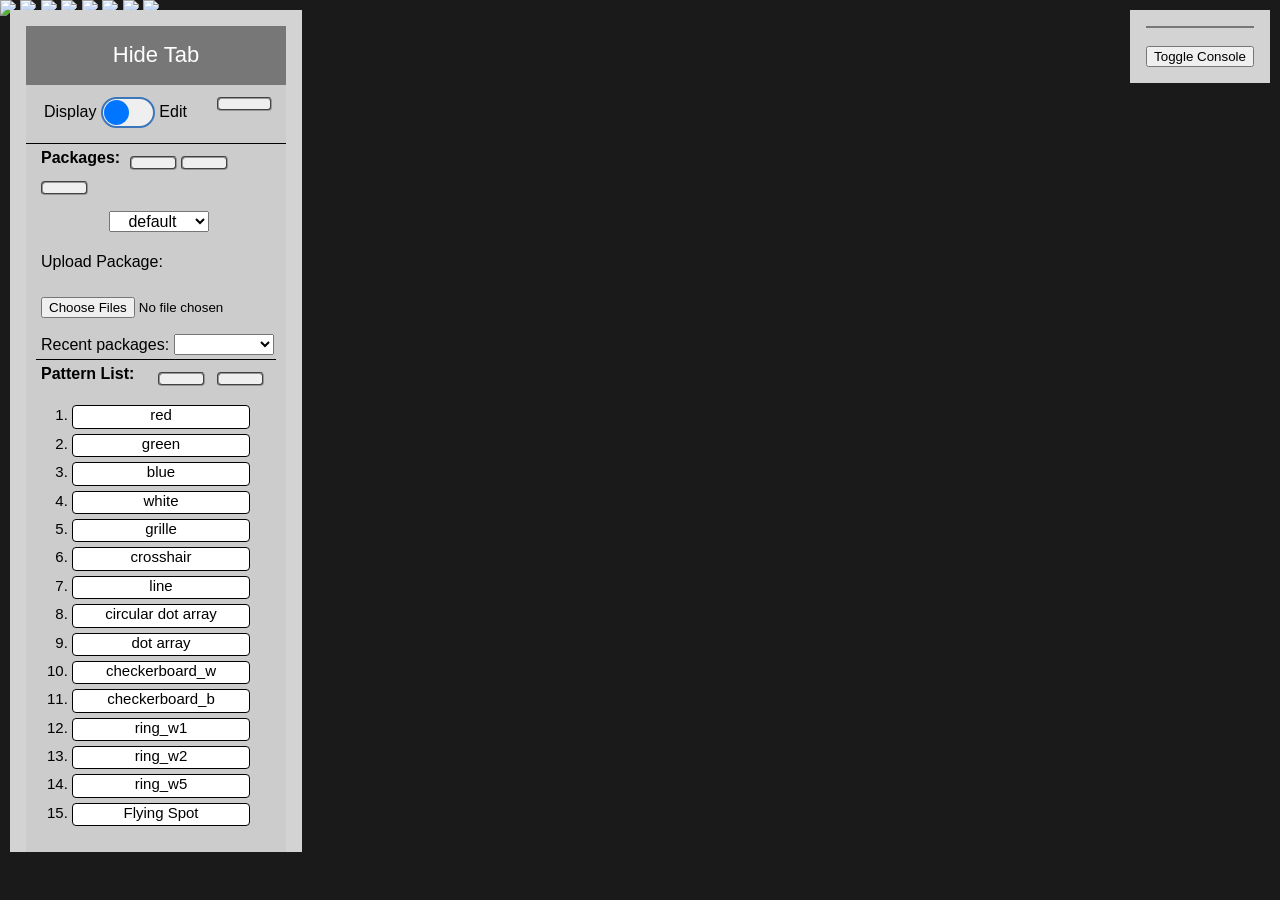
==== commit 67acc9f7: "didsr tool restructuring" ====
--- a/Custom/index.html
+++ b/Custom/index.html
@@ -8,7 +8,7 @@
         <link rel="stylesheet" href="../lib/fontawesome-free-6.4.0-web/css/all.css"></script>
         <link rel="stylesheet" href="../lib/jquery.minicolors.css">
         <script src="../lib/jquery.minicolors.min.js" type="text/javascript"> </script>
-        <script src="./ControllerComponents.js" type="text/javascript"></script>
+        <!--<script src="./ControllerComponents.js" type="text/javascript"></script>-->
         <script>
         /* Code to register the orthographic camera as parent camera and remove original camera */
         AFRAME.registerComponent('ortho', {
@@ -116,20 +116,9 @@
                 val: {type: 'boolean', default: false}
             },
         });
-        AFRAME.registerComponent('mov', {
-            schema: {
-                startPoint: {type: 'vec3', default: {x: 0, y: 0, z: 0}},
-                endPoint: {type: 'vec3', default: {x: 0, y: 0, z: 0}},
-                speed: {type: 'float', default: 10},
-                acceleration: {type: 'float', default: 1},
-                status: {type: 'float', default: 0},
-                type: {type: 'string', default: "Rubberband"},
-                startRotation: {type: 'vec3', default: {x: 0, y: 0, z: 0}},
-                keyBind: {type: 'string', default: ''}
-            },
-        });
         </script>
-        <script src="./movementComponent.js" type="text/javascript"></script>
+        <script src="animations/movementComponent.js" type="text/javascript"></script>
+        <script src="input/controllerComponent.js" type="text/javascript"></script>
     </head>
 
     <body>
@@ -145,8 +134,8 @@
                 <img id="BR" src="textures/TG18-BR.2k_12b.png">
                 <img id="transparent" src="textures/transparent.jpg">
             </a-assets>
-            <a-entity id="con-left" laser-controls="hand: left" model="true" button-listener-l thumbstick-left trackpad-left position-updates-left></a-entity>
-            <a-entity id="con-right" laser-controls="hand: right" model="true" button-listener-r thumbstick-right trackpad-right position-updates-right></a-entity>
+            <a-entity id="con-left" laser-controls="hand: left; model: false" button-listener-l thumbstick-left trackpad-left position-updates-left></a-entity>
+            <a-entity id="con-right" laser-controls="hand: right; model: false" button-listener-r thumbstick-right trackpad-right position-updates-right></a-entity>
             <a-camera>
                 <a-sky id="sky" color="#000000" radius="1000"></a-sky>
                 <a-entity id="entityCanvas" visible="true"></a-entity>
@@ -227,6 +216,7 @@
                                     <div id="numDots" style="justify-content: space-between;">Number of dots: <input type="number" class="input" id="numDotsIn" value="16"></div>
                                     <div id="numRings" style="justify-content: space-between;">Number of rings: <input type="number" class="input" id="numRingsIn" value=".1"></div>
                                     <div id="vertices">Vertices (x: m, y: m)</div>
+                                    <div id="sizeIn" style="justify-content: space-between;">Size (m): <input type="number" class="input" id="size" value="65"></div>
                                 </div>
                                 <div id="area2" class="area2">
                                     <div id="widthIn" style="justify-content: space-between;">Width (m): <input type="number" class="input" id="width" value=".125"></div>
@@ -234,6 +224,7 @@
                                     <div id="numCircles" style="justify-content: space-between;">Number of rings: <input type="number" class="input" id="numCirclesIn" value=".1"></div>
                                     <div id="ringPitch" style="justify-content: space-between;">Ring Pitch: <input type="number" class="input" id="ringPitchIn" value=".1"></div>
                                     <div id="va" style="justify-content: space-between;">Vertex A: <input type="number" class="input" id="vax" value="0"> <input type="number" class="input" id="vay" value="0.1875"></div>
+                                    <div id="textIn" style="justify-content: space-between;">Text Content: <textarea class="input" id="text" style="width: 100%;" value="Default Text"></textarea></div>
                                 </div>
                                 <div id="area3" class="area3">
                                     <div id="fillIn" style="justify-content: space-between;">Border Size (m): <input type="number" class="input" id="fill" value=".25"></div>
@@ -241,7 +232,6 @@
                                     <div id="tileSize" style="justify-content: space-between;">Tile size: <input type="number" class="input" id="tileSizeIn" value=".1"></div>
                                     <div id="circleSize" style="justify-content: space-between;">Radius of dots: <input type="number" class="input" id="circleSizeIn" value=".1"></div>
                                     <div id="vb" style="justify-content: space-between;">Vertex B:<input type="number" class="input" id="vbx" value="-0.25"> <input type="number" class="input" id="vby" value="-0.25"> </div>
-                                    <div id="textIn" style="justify-content: space-between;">Text Content: <textarea class="input" id="text" style="width: 100%;" value="Default Text"></textarea></div>
                                 </div>
                                 <div id="area4" class="area4">
                                     <div id="textureIn" style="justify-content: space-between;">Texture:                 <select class="select" name="texture" id="texture">
@@ -266,63 +256,8 @@
                             </div>
                             <div id="removeEntity" class="removeEnt"><div style="display: inline-block; width: 50%;"><button class="button reset" onclick="removeEntity()" title="Rmove Entity" style="width: 60%;"><i id="settingsIcon" class="fa-solid fa-trash"></i></button></div><div style="display: inline-block; width: 50%;"><button class="button add" onclick="duplicateEntity()" title="Duplicate Entity" style="width: 60%;"><i id="settingsIcon" class="fa-solid fa-clone"></i></button></div></div>
                             
-                            <!--<div id="animationSettings" class="animation">
-                                <div id="animationHeader"><b>Animation Settings</b><div id="animationButtonContainer" style="padding-left: 35px; display: inline-block; width: 30px;"><button id="animationButton" style="text-align:center; width:100%;" class="button add" onclick="handleAnimationToggle(event)" title="Start Animation"><i id="animationIcon" class="fa-solid fa-play"></i></button></div></div>
-                                <div id="animationType">Animation Type: <select class="select" name="animationType" id="animationTypeIn">
-                                    <option value="None">None</option>
-                                    <option value="position">Position</option>
-                                    <option value="rotation">Rotation</option>
-                                    <option value="color">Color</option>
-                                </select></div>
-                                <div id="animationContent">
-                                    <div id="AnimArea1">
-                                        <div id="animMovementType">Movement Type: <select class="select" name="movementType" id="movementTypeIn">
-                                            <option value="None">None</option>
-                                            <option value="t">Teleport</option>
-                                            <option value="start">Start to finish</option>
-                                            <option value="rubberband">Rubberband</option>
-                                        </select></div>
-                                    </div>
-                                    <div id="AnimArea2">
-                                        <div id="AnimMovementStartHeader">Start (&alpha;: deg, y: m, r: m): </div>
-                                    </div>
-                                    <div id="AnimArea3">
-                                        <div id="AnimMovementStart" style="display: grid; grid-template-areas: 'startX startY startZ';"><div id="startXIn" class="startX"><input type="text" class="input" id="startX" value="0"></div>
-                                        <div id="startYIn" class="startY"><input type="text" class="input" id="startY" value="0"></div>
-                                        <div id="startZIn" class="startZ"><input type="text" class="input" id="startZ" value="0"></div></div>
-                                    </div>
-                                    <div id="AnimArea4">
-                                        <div id="AnimMovementEndHeader">End (&alpha;: deg, y: m, r: m): </div>
-                                    </div>
-                                    <div id="AnimArea5">
-                                        <div id="AnimMovementEnd" style="display: grid; grid-template-areas: 'endX endY endZ';"><div id="endXIn" class="endX"><input type="text" class="input" id="endX" value="0"></div>
-                                        <div id="endYIn" class="endY"><input type="text" class="input" id="endY" value="0"></div>
-                                        <div id="endZIn" class="endZ"><input type="text" class="input" id="endZ" value="0"></div></div>
-                                    </div>
-                                    <div id="AnimArea6">
-                                        <div id="AnimMovementSpeedHeader">Speed (m/s)</div>
-                                    </div>
-                                    <div id="AnimArea7">
-                                        <div id="AnimMovementSpeed">
-                                            <input type="text" class="input" id="speedIn" value="100">
-                                        </div>
-                                    </div>
-                                    <div id="AnimArea8">
-                                        <div id="AnimMovementAccelHeader">Acceleration (m/s<sup>2</sup>)</div>
-                                    </div>
-                                    <div id="AnimArea9">
-                                        <div id="AnimMovementSpeed">
-                                            <input type="text" class="input" id="accelerationIn" value="1">
-                                        </div>
-                                    </div>
-                                    <div id="rotationContent"></div>
-                                </div>
-                            </div>-->
-                            
                             <div id="movementSettings" class="movement">
-
-                                <!-- TODO -->
-                                <div id="movementHeader" class="movementHeader" onclick="hideMovement()"><b>Movement Settings</b><div id="movementButtonContainer" style="padding-left: 10px; display: inline; width: 30px;"><button id="movementButton" style="text-align:center; width:15%;display: inline;" class="button add" onclick="handleMovementToggle(event)" title="Start Movement"><i id="movementIcon" class="fa-solid fa-play"></i></button><button id="stopIndividualButton" style="display:inline; text-align:center; width:15%;" class="button add" onclick="stopIndividual(event)" title="Stop Movement" disabled><i id="stopIcon" class="fa-solid fa-stop"></i></button></div></div>
+                                <div id="movementHeader" class="movementHeader" onclick="hideMovement()"><b>Movement Settings</b><div id="movementButtonContainer" style="padding-left: 10px; display: inline; width: 30px;"><button id="movementButton" style="text-align:center; width:15%;display: inline;" class="button add" onclick="handleMovementToggle(event)" title="Start Movement"><i id="movementIcon" class="fa-solid fa-play"></i></button><button id="stopIndividualButton" style="display:inline; text-align:center; width:15%;" class="button add" onclick="stopIndividual(event)" title="Stop Movement"><i id="stopIcon" class="fa-solid fa-stop"></i></button></div></div>
                                 <div id="movementType" class="movementType">Movement Type: <select class="select" name="movementType" id="movementTypeIn">
                                     <option value="None">None</option>
                                     <option value="Pause">Pause</option>
@@ -394,6 +329,7 @@
                                 <div class="renamePackage"><button style="text-align:center;" class="button add" onclick="renamePackage()">Rename</button></div>
                                 <div class="export"><button style="text-align:center;" class="button add" onclick="pastebinPost(true)"  title="Pastebin Export"><i class="fa-solid fa-cloud-arrow-up"></i></button></div>
                                 <div class="import"><button style="text-align:center;" class="button add" onclick="handleImport()"  title="Pastebin Import"><i class="fa-solid fa-cloud-arrow-down"></i></button></div>
+                                <div class="clear"><button style="text-align:center;" class="button reset" onclick="clearLocal()"  title="Clear Local Storage">Clear Local</button></div>
                             </div>
                             <div id="patternSettingsContainer" class="pattern-settings-container">
                                 <b class="patternSettingsHeader">Pattern Settings:</b>
@@ -413,8 +349,10 @@
             </div>
         </div>
         <div id="directions">
-        <button type="button" class="collapsible" id="directionsCollapse" style="width:100%;height:100%;"  title="Click for help" onclick="window.open('https://didsr.github.io/WebXR-tools/Custom/doc/','_blank')"><i class="fa-solid fa-circle-info"></i></button>
-
+            <button type="button" class="collapsible" id="directionsCollapse" style="width:100%;height:100%;"  title="Click for help" onclick="window.open('https://didsr.github.io/WebXR-tools/Custom/doc/','_blank')"><i class="fa-solid fa-circle-info"></i></button>
+            <br>
+            <br>
+            <button id="consoleButton" onclick="toggleConsole()">Toggle Console</button>
         </div>
 
         <div id="debug" style="display:none;">
@@ -441,7 +379,7 @@
         <script src="../lib/controller_profile.js"></script>
 
 
-        <script src="script.js" type="text/javascript"></script>
+        <!--<script src="script.js" type="text/javascript"></script>
         <script src="graphicInterface.js" type="text/javascript"></script>
         <script src="utility.js" type="text/javascript"></script>
         <script src="changeListeners.js" type="text/javascript"></script>
@@ -455,9 +393,86 @@
         <script src="sharing.js" type="text/javascript"></script>
         <script src="entityMovement.js" type="text/javascript"></script>
         <script src="animation.js" type="text/javascript"></script>
-        <script src="validator.js" type="text/javascript"></script>
-
+        <script src="validator.js" type="text/javascript"></script>-->
+
+        <script src="setup.js" type="text/javascript"></script>
+
+        <!-- animations -->
+        <!--<script src="animations/movementComponent.js" type="text/javascript"></script>-->
+        <script src="animations/animationControllers.js" type="text/javascript"></script>
         
+
+        <!-- entities -->
+        <script src="entities/bullseye.js" type="text/javascript"></script>
+        <script src="entities/checkerboard.js" type="text/javascript"></script>
+        <script src="entities/circle.js" type="text/javascript"></script>
+        <script src="entities/circularDotArray.js" type="text/javascript"></script>
+        <script src="entities/dotArray.js" type="text/javascript"></script>
+        <script src="entities/drawing.js" type="text/javascript"></script>
+        <script src="entities/editing.js" type="text/javascript"></script>
+        <script src="entities/gradient.js" type="text/javascript"></script>
+        <script src="entities/grille.js" type="text/javascript"></script>
+        <script src="entities/plane.js" type="text/javascript"></script>
+        <script src="entities/saving.js" type="text/javascript"></script>
+        <script src="entities/text.js" type="text/javascript"></script>
+        <script src="entities/timer.js" type="text/javascript"></script>
+        <script src="entities/triangle.js" type="text/javascript"></script>
+
+        <!-- graphics -->
+        <script src="graphics/draggableLists.js" type="text/javascript"></script>
+        <script src="graphics/expandableMenus.js" type="text/javascript"></script>
+        <script src="graphics/toggleModes.js" type="text/javascript"></script>
+        <script src="graphics/updateInterface.js" type="text/javascript"></script>
+
+        <!-- input -->
+        <script src="input/changeListeners.js" type="text/javascript"></script>
+        <script src="input/controllerInput.js" type="text/javascript"></script>
+        <script src="input/keyboardInput.js" type="text/javascript"></script>
+
+        <!-- packages -->
+        <script src="packages/handlePackageUpload.js" type="text/javascript"></script>
+        <script src="packages/loadDefault.js" type="text/javascript"></script>
+        <script src="packages/packageInput.js" type="text/javascript"></script>
+        <script src="packages/savePackage.js" type="text/javascript"></script>
+
+        <!-- textures -->
+        <script src="textures/textureInput.js" type="text/javascript"></script>
+
+        <!-- utils -->
+
+        <!-- entity -->
+        <script src="utils/entity/advanced.js" type="text/javascript"></script>
+        <script src="utils/entity/duplicateEntity.js" type="text/javascript"></script>
+        <script src="utils/entity/removeEntity.js" type="text/javascript"></script>
+        <script src="utils/entity/selectEntity.js" type="text/javascript"></script>
+
+        <!--extra -->
+        <script src="utils/extra/clipboard.js" type="text/javascript"></script>
+        <script src="utils/extra/consoleDump.js" type="text/javascript"></script>
+        <script src="utils/extra/hexToRgb.js" type="text/javascript"></script>
+        <script src="utils/extra/vrEventHandler.js" type="text/javascript"></script>
+
+        <!-- localStorage -->
+        <script src="utils/localStorage/clearLocal.js" type="text/javascript"></script>
+        <script src="utils/localStorage/addPackage.js" type="text/javascript"></script>
+        <script src="utils/localStorage/loadExisting.js" type="text/javascript"></script>
+       
+        <!-- package -->
+        <script src="utils/package/addRemovePacakge.js" type="text/javascript"></script>
+        <script src="utils/package/changePackage.js" type="text/javascript"></script>
+        <script src="utils/package/renamePackage.js" type="text/javascript"></script>
+
+        <!-- scene -->
+        <script src="utils/scene/addRemoveScene.js" type="text/javascript"></script>
+        <script src="utils/scene/displayNext.js" type="text/javascript"></script>
+        <script src="utils/scene/rename.js" type="text/javascript"></script>
+        <script src="utils/scene/resetScene.js" type="text/javascript"></script>
+
+        <!-- shareable link -->
+        <script src="utils/shareableLink/export.js" type="text/javascript"></script>
+        <script src="utils/shareableLink/import.js" type="text/javascript"></script>
+        <script src="utils/shareableLink/validator.js" type="text/javascript"></script>
+
     </body>
 
 </html>
--- a/updatedStyle.css
+++ b/updatedStyle.css
@@ -0,0 +1,527 @@
+h1 {
+    color:white;
+    text-align: center;
+}
+
+body {
+    margin:0;
+    background-color: rgb(26, 26, 26);
+    font-family: 'Segoe UI', 'Gill Sans MT', Calibri, 'Trebuchet MS', sans-serif;
+  }
+
+  .center-block {
+    display: block;
+    margin-right: auto;
+    margin-left: auto;
+  }
+
+
+  #info{
+    position: absolute;
+    max-height: 90vh;
+    max-width: 500px;
+    left: 10px;
+    top: 10px;
+    background-color: rgba(211,211,211, 1);
+    color: Black;
+    padding: 1em;
+    overflow-y:auto;
+    overflow-x:auto;
+  }
+
+  .scrollable{
+    max-height: 15vh;
+    overflow-y:scroll;
+    overflow-x:auto;
+  }
+
+  #directions{
+    position: absolute;
+    right: 10px;
+    top: 10px;
+    background-color: rgba(211,211,211, 1);
+    color: Black;
+    padding: 1em;
+    overflow-y:auto;
+    overflow-x:auto;
+  }
+
+  #debug{
+    display: none;
+    position: absolute;
+    width: 70vw;
+    height: 50vh;
+    right: 10px;
+    top: 10px;
+    background-color: rgba(211,211,211, 1);
+    color: Black;
+    padding: 1em;
+    overflow-y:scroll;
+    overflow-x:auto;
+  }
+
+  .toggle {
+    position : relative ;
+    display : inline-block;
+    max-height: 100vh;
+    width : 50px;
+    height : 27px;
+    background-color: #efefef;
+    border-radius: 30px;
+    border-style: groove;
+    vertical-align: middle;
+    border: 2px solid #3b75ba;
+}
+       
+/* After slide changes */
+.toggle:after {
+    content: '';
+    position: absolute;
+    width: 25px;
+    height: 25px;
+    border-radius: 50%;
+    background-color: rgba(0,117,255,255);
+    top: 1px;
+    left: 1px;
+    transition:  all 0.5s;
+}
+
+.checkbox:checked + .toggle::after {
+    left : 24px;
+}
+       
+/* Checkbox checked toggle label bg color */
+.checkbox:checked + .toggle {
+    background-color: #efefef;
+}
+       
+/* Checkbox vanished */
+.checkbox {
+    display : none;
+}
+
+input[type=text]{
+  width:70px;
+  text-align: center;
+  background:rgb(255,255,255);
+  border: 1px solid rgb(138, 138, 138);
+  color:black;
+  /*float:right;
+  top: 50%;
+  left:50%;*/
+}
+
+input::-webkit-outer-spin-button,
+input::-webkit-inner-spin-button {
+    -webkit-appearance: none;
+    margin: 0;
+}
+
+input[type=number]{
+  width:70px;
+  text-align: center;
+  background:rgb(255,255,255);
+  border: 1px solid rgb(138, 138, 138);
+  color:black;
+  /*float:right;
+  top: 50%;
+  left:50%;*/
+}
+
+  input[type=file]{
+    position: relative;
+    text-align: center;
+    left: 0%;
+    top: 0%;
+  }
+
+
+  .select{
+    width: 100px;
+    font-size: 16px;
+    text-align: center;
+    top: 50%;
+    left:50%;
+  }
+
+.button{
+    cursor: pointer;
+    border-radius: 4px;
+    border-style: groove;
+    border-color: rgba(150,150,150, 1);
+    color: black;
+    padding: 5px;
+    width:60%;
+    font-size: 15px;
+    top: 50%;
+    left:50%;
+  }
+
+.reset:hover {
+    background-color: #f44336;
+    color: white;
+  }
+
+.add:hover {
+    background-color: #4CAF50;
+    color: white;
+  }
+
+  .collapsible {
+    background-color: #777;
+    color: white;
+    cursor: pointer;
+    height: 100%;
+    width: 100%;
+    border: none;
+    text-align: center;
+    outline: none;
+    font-size: 22px;
+  }
+  
+  .active, .collapsible:hover {
+    background-color: #555;
+  }
+  
+  .content {
+    padding: 0 10px;
+    display: block;
+    overflow-y: auto;
+    background-color: #f1f1f1;
+  }
+  .hide { grid-area: Hide; text-align: center;}
+  .swap { grid-area: Toggle; text-align: center;}
+  .content{ grid-area: Content;}
+  .settings{ 
+    grid-area: Settings;
+  }
+  .core-container {
+    display: grid;
+     grid-template-areas:
+       'Hide Hide'
+       'Toggle Toggle'
+       'Content Settings';
+     grid-template-columns: 65% 35%;
+     grid-template-rows: 7% 7% 86%;
+     background-color: #000000;
+     height: 90vh;
+     width: 400px;
+     overflow-y:auto;
+     overflow-x:auto;
+   }
+   
+   .core-container > div {
+     background-color: rgba(255, 255, 255, 0.8);
+   }
+
+.packageSettingsHeader {grid-area: PackageSettingsHeader; text-align: center;}
+.renamePackage { grid-area: RenamePackage; text-align: center;} 
+.export { grid-area: Export; text-align: center;}
+.import { grid-area: Import; text-align: center;}
+.package-settings-container{
+  display: grid;
+  grid-template-areas:
+    'PackageSettingsHeader'
+    'RenamePackage'
+    'Export'
+    'Import';
+    grid-template-columns: 100%;
+    grid-template-rows: 25% 25% 25% 25%;
+    height: 100%;
+    width: 100%;
+    overflow-y: auto;
+}
+
+.patternSettingsHeader {grid-area: PatternSettingsHeader; text-align: center;}
+.renamePattern { grid-area: RenamePattern; text-align: center;} 
+.cut { grid-area: Cut; text-align: center;}
+.copy { grid-area: Copy; text-align: center;}
+.paste { grid-area: Paste; text-align: center;}
+.pattern-settings-container{
+  display: grid;
+  grid-template-areas:
+    'PatternSettingsHeader'
+    'RenamePattern'
+    'Cut'
+    'Copy'
+    'Paste';
+    grid-template-columns: 100%;
+    grid-template-rows: 20% 20% 20% 20% 20%;
+    height: 100%;
+    width: 100%;
+    overflow-y: auto;
+}
+
+  .settings-container {
+    display: grid;
+    grid-template-areas:
+    'PackageSettings'
+    'PatternSettings'
+    'AnimationList';
+    grid-template-columns: 100%;
+    grid-template-rows: 30% 70% 100%;
+    height: 100%;
+    width: 100%;
+    overflow-y: auto;
+  }
+
+  .animationListContainer {
+    grid-area: AnimationList;
+  }
+
+.display-grid {
+  display: grid;
+  grid-template-areas:
+  'Packages'
+  'Patterns';
+  grid-template-columns: 100%;
+  grid-template-rows: 30% 70%;
+  height: 100%;
+  width: 100%;
+}
+
+.packages {grid-area: Packages; text-align: left; padding-left: 5px;}
+.packageSettings {grid-area: PackageSettings; text-align: left; padding-left: 5px;}
+.patterns {grid-area: Patterns; text-align: left; padding-left: 5px;}
+.patternSettings {grid-area: PatternSettings; text-align: left; padding-left: 5px;}
+
+.item1 { grid-area: Select; text-align: center;}
+.item2 { grid-area: Patterns; text-align: center; padding-top: 5%;}
+.item3 { grid-area: AddPackage; text-align: center;}
+.item4 { grid-area: RenamePackage; text-align: center;}
+.item5 { grid-area: AddPattern; text-align: center;}
+.item6 { grid-area: RenamePattern; text-align: center;}
+.item7 { grid-area: DeletePattern; text-align: center;}
+.item8 { grid-area: SavePackage; text-align: center;}
+.item9 {grid-area: UploadPackage; text-align: center; font-size: 15px; padding-top: 5%;}
+.item10 { grid-area: PastebinGET; text-align: center;}
+.item11 { grid-area: PastebinPOST; text-align: center;}
+
+
+.universalHeader {grid-area: UniversalHeader; text-align: center; cursor: pointer; padding-top: 3px;}
+.universalHeader:hover {background-color: #888;}
+.position {grid-area: Position; text-align: left;}
+.rotation {grid-area: Rotation; text-align: left;}
+.x {grid-area: x; text-align: center;}
+.y {grid-area: y; text-align: center;}
+.z {grid-area: z; text-align: center;}
+.pitch {grid-area: pitch; text-align: center;}
+.yaw {grid-area: yaw; text-align: center;}
+.roll {grid-area: roll; text-align: center;}
+.entColor {grid-area: EntColor; text-align: left;}
+
+.universal {
+  grid-area: Universal; 
+  text-align: center; 
+  border-top: #000 solid 1px;
+  border-bottom: 1px solid #999; 
+  display: grid; 
+  grid-template-areas: 
+  'UniversalHeader UniversalHeader UniversalHeader'
+  'Position Position Position'
+  'x y z'
+  'Rotation Rotation Rotation'
+  'pitch yaw roll'
+  'EntColor EntColor EntColor';
+  grid-template-rows: 17% 17% 16% 17% 16% 17%;
+  grid-template-columns: 33% 33% 34%;
+  height: 100%;
+  width: 100%;
+  position: relative;
+}
+
+.specificHeader {grid-area: SpecificHeader; text-align: center; cursor: pointer;}
+.specificHeader:hover {background-color: #888;}
+.area1 {grid-area: Area1; text-align: left;}
+.area2 {grid-area: Area2; text-align: left;}
+.area3 {grid-area: Area3; text-align: left;}
+.area4 {grid-area: Area4; text-align: left;}
+.area5 {grid-area: Area5; text-align: left;}
+
+.specific {
+   grid-area: Specific;
+   text-align: center;
+    border-bottom: 1px solid #999;
+    display: grid;
+    grid-template-areas:
+    'SpecificHeader'
+    'Area1'
+    'Area2'
+    'Area3'
+    'Area4'
+    'Area5';
+    grid-template-rows: 13% 17% 17% 17% 17% 17%;
+  }
+
+.removeEnt {grid-area: Buttons; text-align: center; padding-top: 10px; border-bottom: 1px solid black;}
+
+
+.movementHeader {grid-area: MovementHeader;  text-align: center; padding-top: 3px;}
+.movementType {grid-area: MovementType;  text-align: center; padding-top: 10px;}
+.startHeader {grid-area: startHeader; text-align: center;}
+.startX {grid-area: startX; text-align: center;}
+.startY {grid-area: startY; text-align: center;}
+.startZ {grid-area: startZ; text-align: center;}
+.endHeader {grid-area: endHeader; text-align: center;}
+.endX {grid-area: endX; text-align: center;}
+.endY {grid-area: endY; text-align: center;}
+.endZ {grid-area: endZ; text-align: center;}
+.speedHeader {grid-area: speedHeader; text-align: center;width: 110%;}
+.accelerationHeader {grid-area: accelerationHeader; text-align: center; left: -5%; position: relative;}
+.keyHeader {grid-area: keyHeader; text-align: center; display: 'none'}
+.speed {grid-area: speed; text-align: center; padding-top: 13px;}
+.acceleration {grid-area: acceleration; text-align: center; padding-top: 13px;}
+.key {grid-area: key; text-align: center; padding-top: 13px; display: 'none'}
+
+.movement {grid-area: Movement;
+  text-align: center;
+  border-bottom: 1px solid #999;
+  display: grid;
+  grid-template-areas:
+  'MovementHeader MovementHeader MovementHeader'
+  'MovementType MovementType MovementType'
+  'startHeader startHeader startHeader'
+  'startX startY startZ'
+  'endHeader endHeader endHeader'
+  'endX endY endZ'
+  'speedHeader keyHeader accelerationHeader'
+  'speed key acceleration';
+  grid-template-rows: 11% 13% 11% 13% 11% 13% 12% 12%;
+  grid-template-columns: 33% 34% 33%;
+}
+
+.animation {grid-area: Animation;
+  text-align: center;
+  border-bottom: 1px solid #999;
+  display: none;
+  grid-template-areas:
+  'AnimationHeader'
+  'AnimationType'
+  'AnimationContent';
+  grid-template-rows: 12% 12% 76%;
+  grid-template-columns: 100%;
+}
+
+.animationContent{
+  grid-area: AnimationContent;
+  display: none;
+  grid-template-areas: 
+  'AnimArea1'
+  'AnimArea2'
+  'AnimArea3'
+  'AnimArea4'
+  'AnimArea5'
+  'AnimArea7';
+}
+
+.entity-container {
+  display: none;
+  grid-template-areas: 
+  'Universal'
+  'Specific'
+  'Movement'
+  'Buttons';
+  grid-template-rows: 50% 50% 60% 8%;
+  height: 90%;
+  width: 100%;
+}
+
+
+  .grid-container {
+    display: none;
+     grid-template-areas:
+       'Select Select'
+       'Patterns Patterns'
+       'UploadPackage UploadPackage'
+       'AddPackage AddPattern'
+       'RenamePackage RenamePattern'
+       'SavePackage DeletePattern'
+       'PastebinPOST PastebinGET' ;
+     grid-template-columns: 50% 50%;
+     grid-template-rows: 9% 46% 9% 9% 9% 9% 9%;
+     background-color: #000000;
+     height: 100%;
+     width: 25vw;
+   }
+   
+   .grid-container > div {
+     background-color: rgba(255, 255, 255, 0.8);
+   }
+
+   [draggable="true"] {
+    user-select: none;
+    -moz-user-select: none;
+    -webkit-user-select: none;
+    -ms-user-select: none;
+  }
+  
+  
+  ol.moveable {
+    list-style: decimal;
+    margin: 0px;
+    height: 90%;
+    margin-left: 0;
+    margin-right: 0;
+    
+    overflow-x:auto;
+  }
+
+  #items-list .ui-selecting { background: #FECA40; }
+  #items-list .ui-selected { background: #F39814; color: white; }
+  
+   li {
+      position: relative;
+      text-align: center;
+      list-style-image: none;
+      border: 1px solid #000;
+      border-radius: 4px;
+      font-size: 15px;
+      background-color: #FFF;
+      color: #000;
+      cursor: move;
+      margin: 5px;
+      width:80%;
+      height:17px;
+      top:0%;
+      left:5%;
+      padding-bottom: 2%;
+  
+
+   }
+   
+   li:hover {
+    background-color: #eee;
+  }
+  
+
+
+  .item1-EP { grid-area: Toggle; text-align: center;}
+  .item2-EP { grid-area: Select; text-align: center; padding-top: 5%;}
+  .item3-EP { grid-area: Add; text-align: center;}
+  .item4-EP { grid-area: Background; text-align: center;}
+  .item5-EP { grid-area: Color; text-align: center;}
+  .item6-EP { grid-area: Reset; text-align: center;}
+
+  .grid-container-EP {
+    display: none;
+     grid-template-areas:
+       'Toggle2'
+       'Select'
+       'Add'
+       'Background'
+       'Color'
+       'Reset';
+
+     grid-template-columns: 100%;
+     grid-template-rows: 12.5% 12.5% 12.5% 12.5% 12.5% 12.5% 12.5% 12.5%;
+     background-color: #000000;
+     height: 90vh;
+     width: auto;
+     overflow-y:auto;
+     overflow-x:auto;
+   }
+   
+   .grid-container-EP > div {
+     background-color: rgba(255, 255, 255, 0.8);
+   }
+
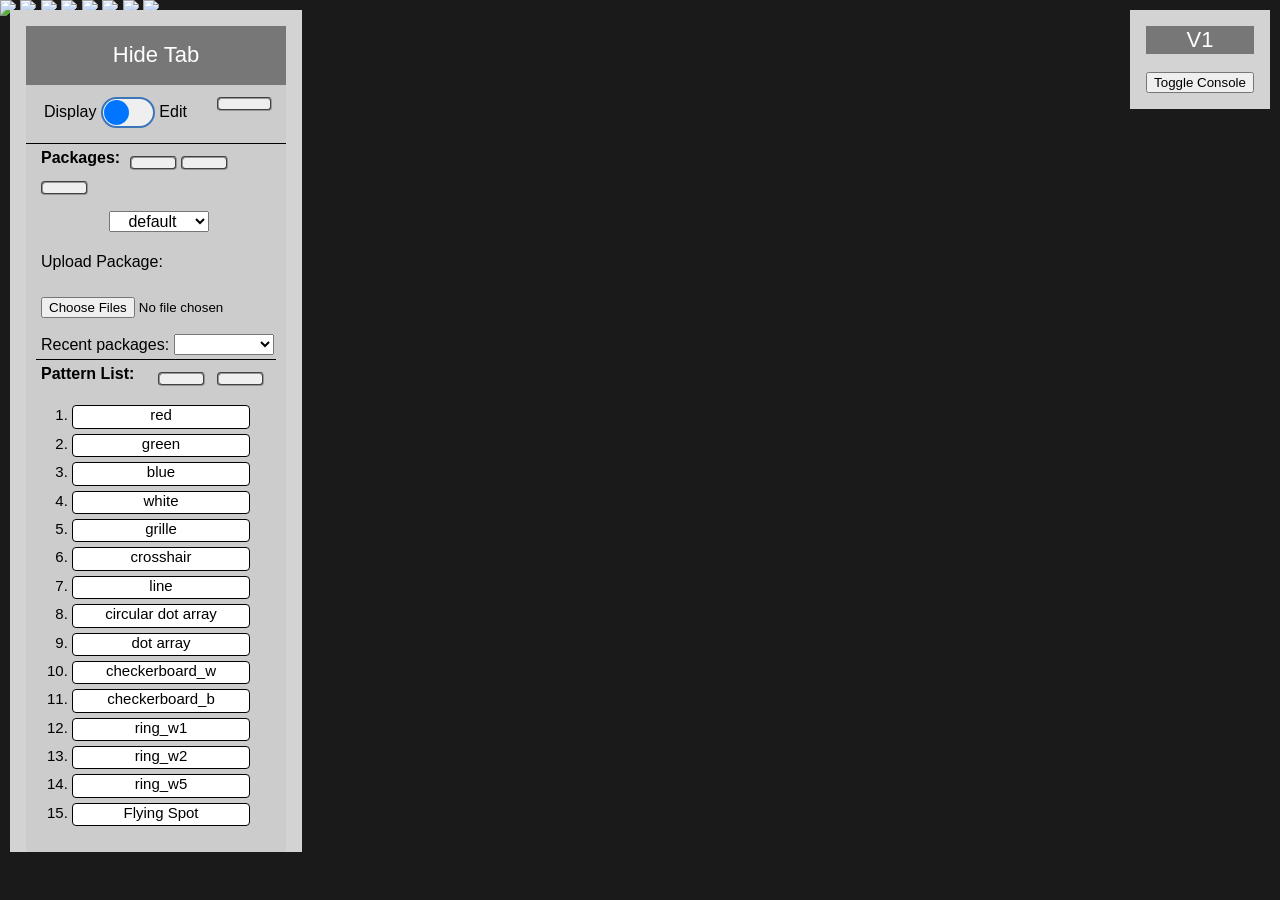
==== commit 2b400ebf: "changed versioning controls" ====
--- a/Custom/index.html
+++ b/Custom/index.html
@@ -349,7 +349,7 @@
             </div>
         </div>
         <div id="directions">
-            <button type="button" class="collapsible" id="directionsCollapse" style="width:100%;height:100%;"  title="Click for help" onclick="window.open('https://didsr.github.io/WebXR-tools/Custom/doc/','_blank')"><i class="fa-solid fa-circle-info"></i></button>
+            <button type="button" class="collapsible" id="docsButton" style="width:100%;height:100%;"  title="Click for help" onclick="window.open('https://didsr.github.io/WebXR-tools/Custom/doc/','_blank')"><i class="fa-solid fa-circle-info">V1.0</i></button>
             <br>
             <br>
             <button id="consoleButton" onclick="toggleConsole()">Toggle Console</button>
--- a/updatedStyle.css
+++ b/updatedStyle.css
@@ -51,7 +51,7 @@
     position: absolute;
     width: 70vw;
     height: 50vh;
-    right: 10px;
+    left: 10px;
     top: 10px;
     background-color: rgba(211,211,211, 1);
     color: Black;
@@ -218,15 +218,17 @@
 .renamePackage { grid-area: RenamePackage; text-align: center;} 
 .export { grid-area: Export; text-align: center;}
 .import { grid-area: Import; text-align: center;}
+.clear { grid-area: Clear; text-align: center;}
 .package-settings-container{
   display: grid;
   grid-template-areas:
     'PackageSettingsHeader'
     'RenamePackage'
     'Export'
-    'Import';
+    'Import'
+    'Clear';
     grid-template-columns: 100%;
-    grid-template-rows: 25% 25% 25% 25%;
+    grid-template-rows: 20% 20% 20% 20% 20%;
     height: 100%;
     width: 100%;
     overflow-y: auto;
@@ -388,6 +390,7 @@
   'speed key acceleration';
   grid-template-rows: 11% 13% 11% 13% 11% 13% 12% 12%;
   grid-template-columns: 33% 34% 33%;
+  font-size: 15px;
 }
 
 .animation {grid-area: Animation;
